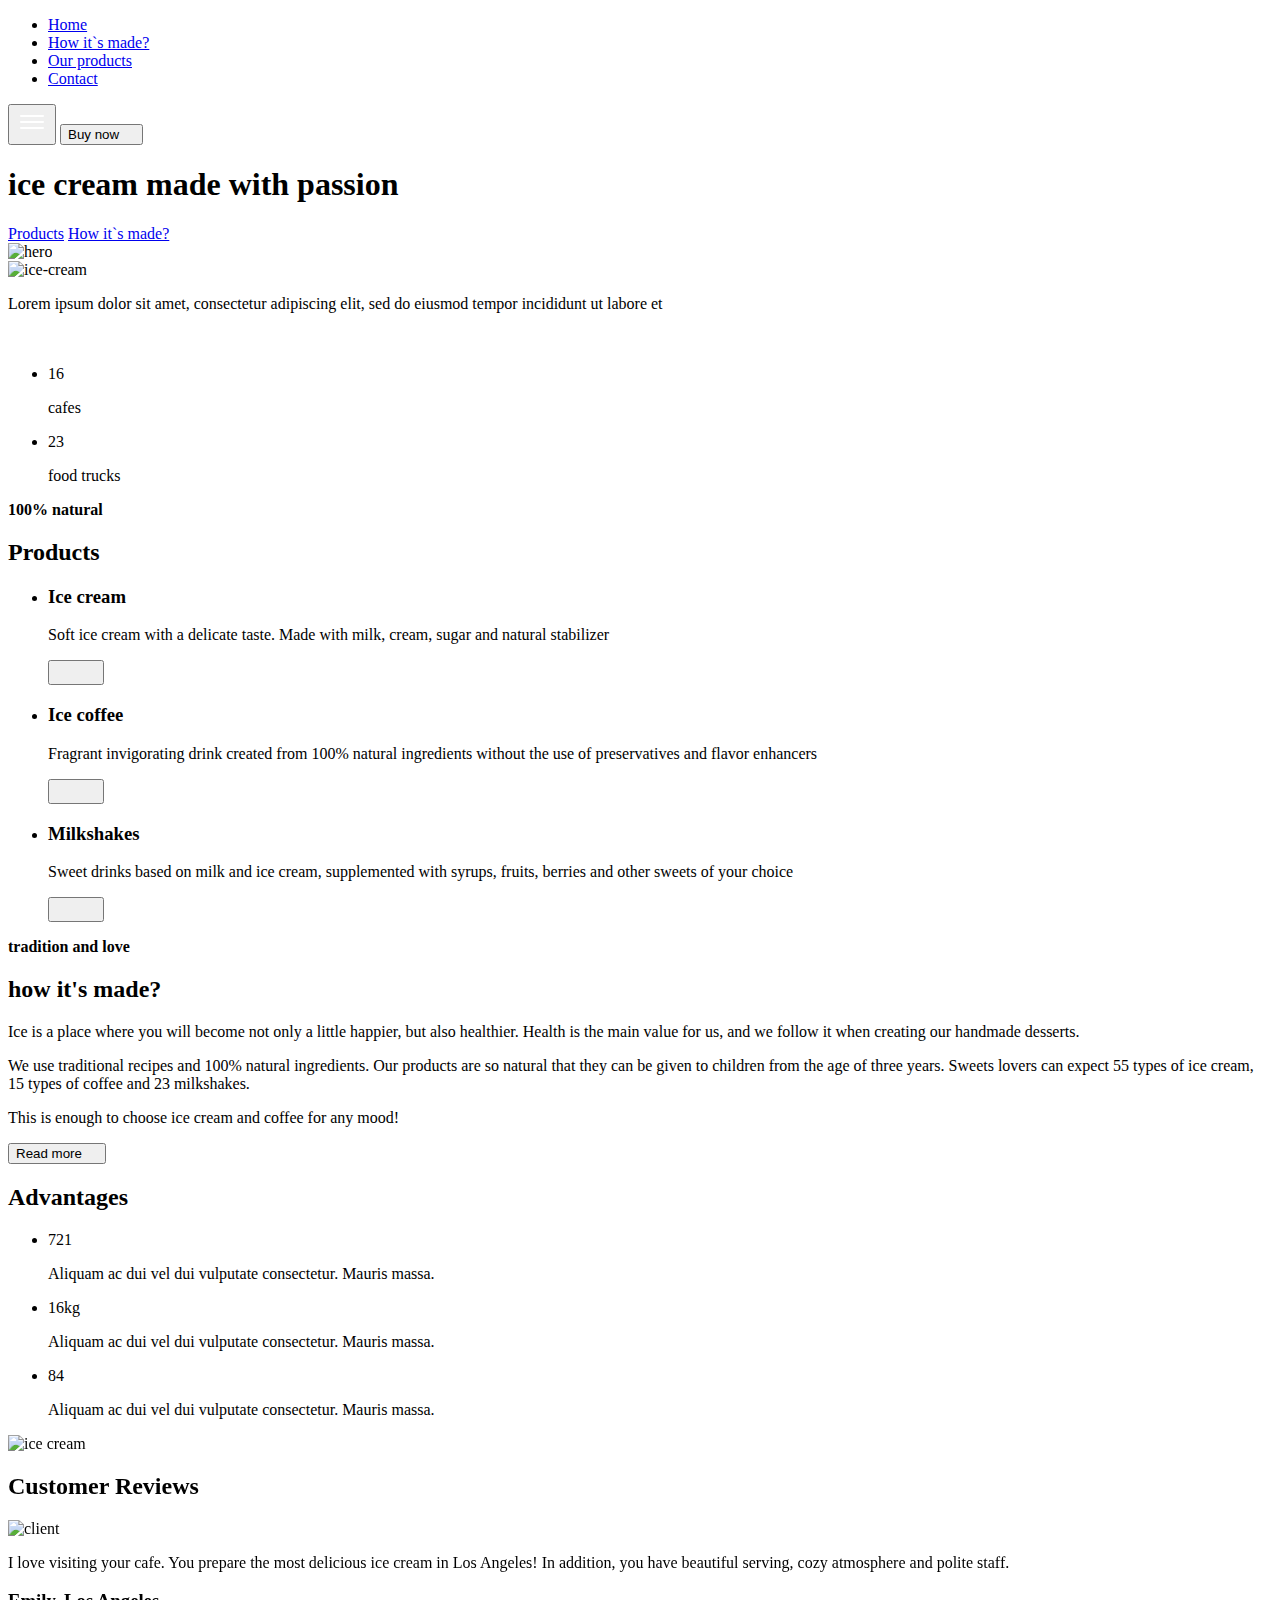
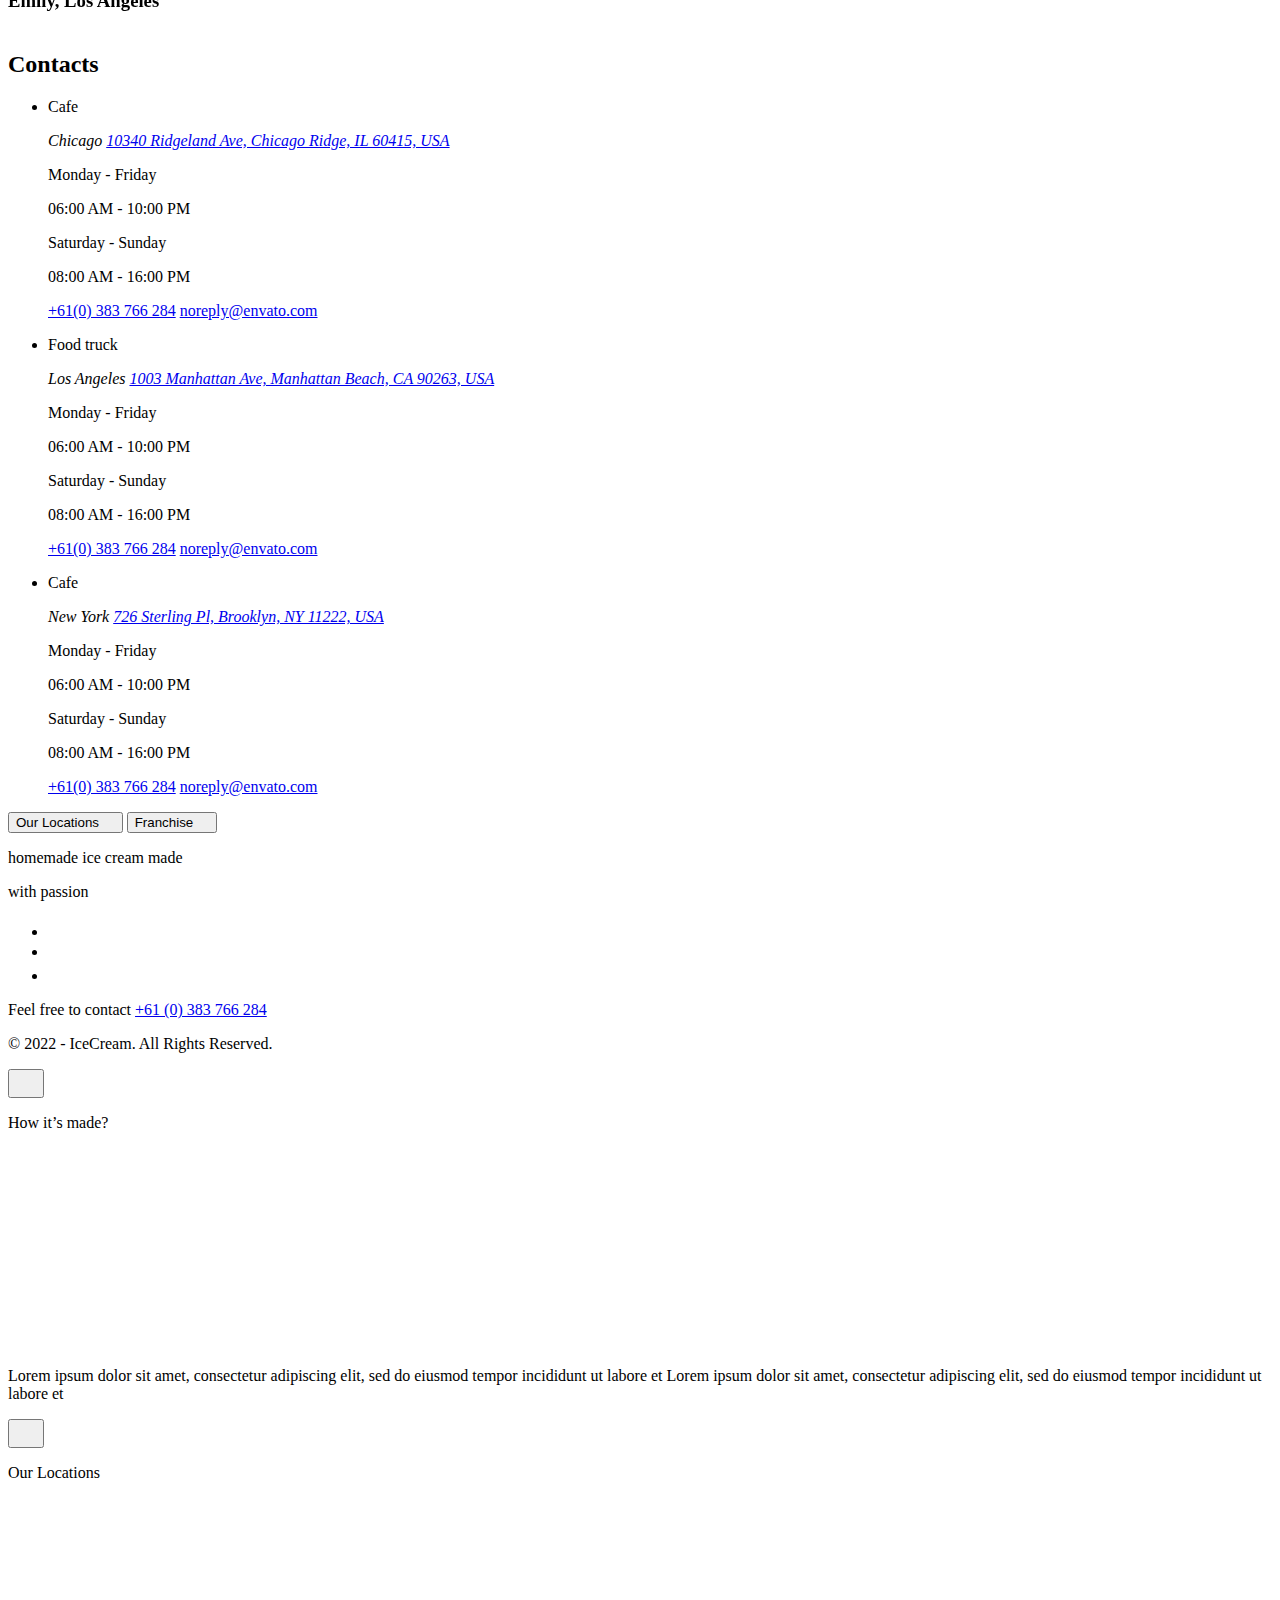
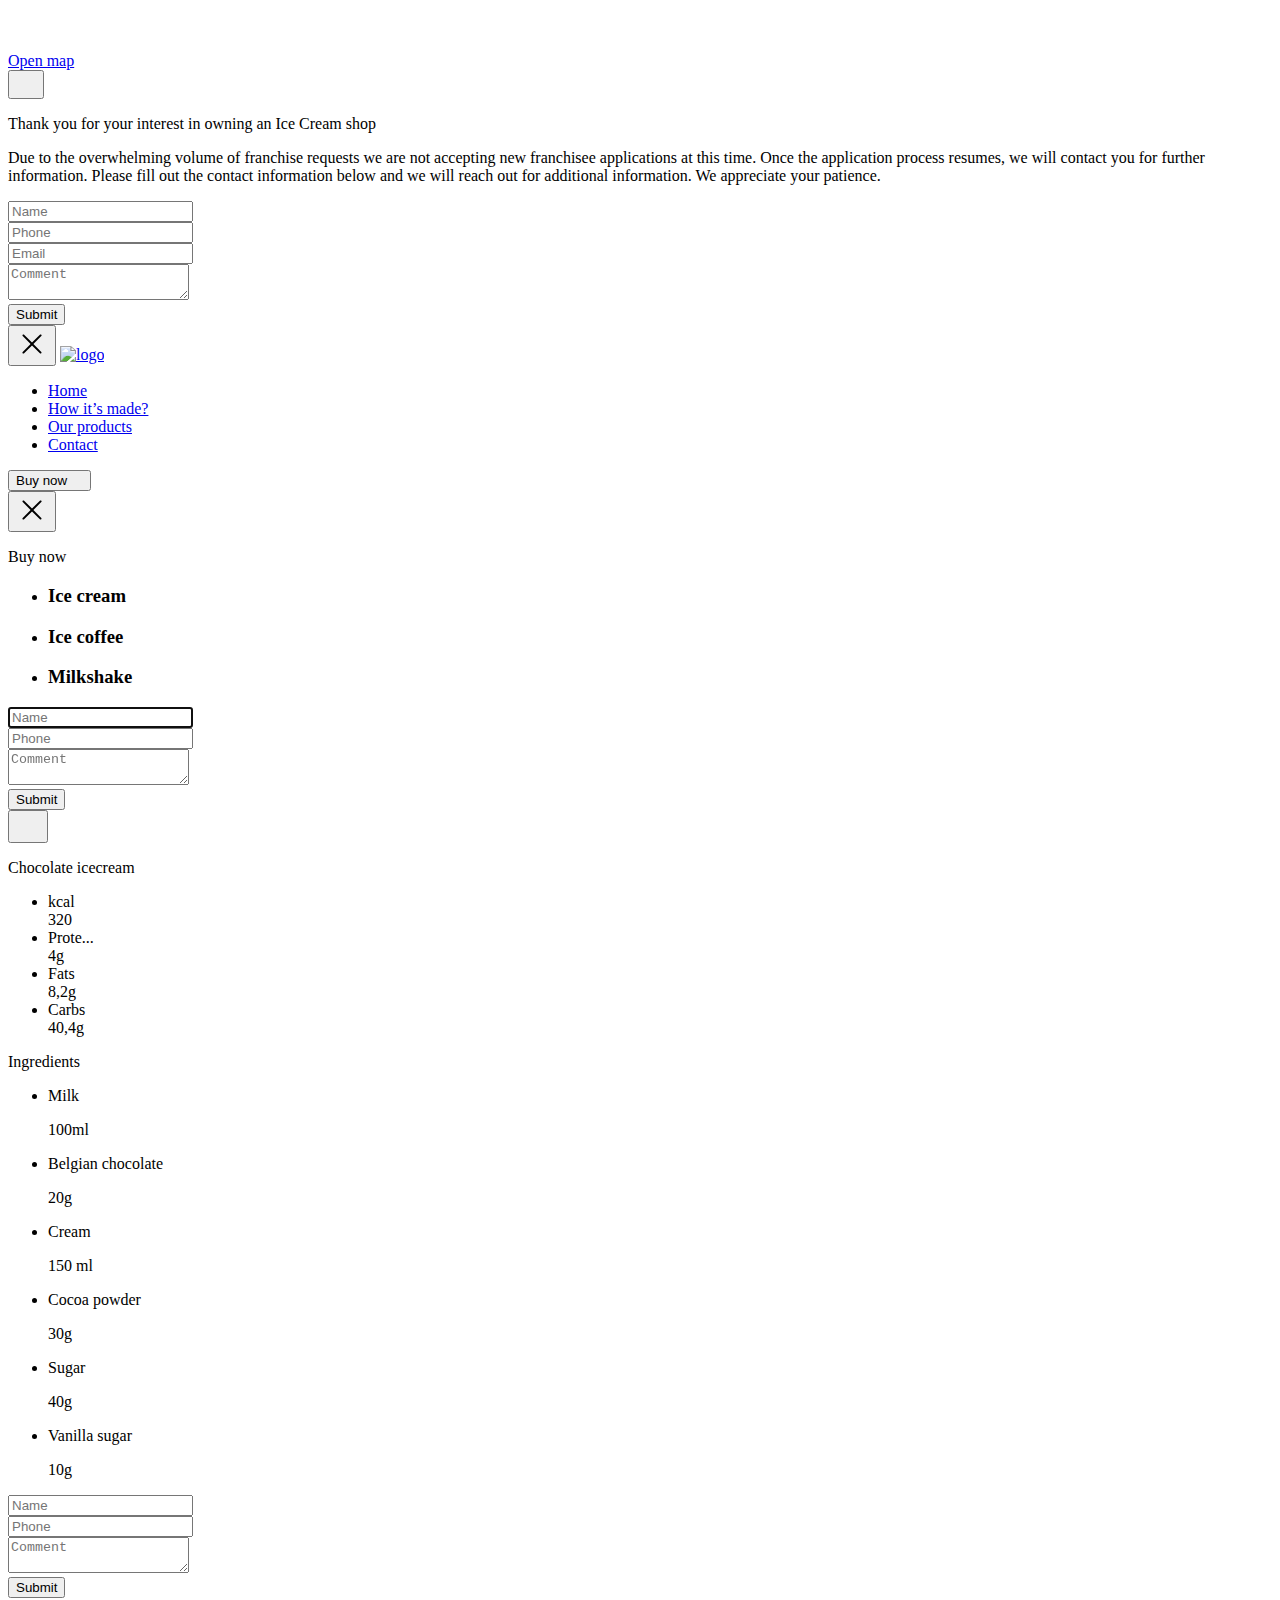
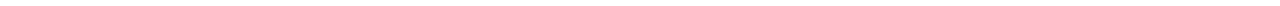
==== index.html @ 049e9ae1 "Deploying to gh-pages from @ ValeriaSarazhinska/team-3-ice-cream@32714bd2e0aa4629386e42c20b23ba7619d" ====
<!DOCTYPE html><html lang="en"><head><meta charset="utf-8"><meta content="width=device-width, initial-scale=1.0" name="viewport"><link href="https://fonts.googleapis.com" rel="preconnect"><link crossorigin href="https://fonts.gstatic.com" rel="preconnect"><link href="https://fonts.googleapis.com/css2?family=Inter:wght@500&family=Montserrat:wght@400;500;600;700;800;900&family=Seymour+One&display=swap" rel="stylesheet"><title>IceCream</title><link href="/team-3-ice-cream/favicon.c701a031.png" rel="icon" type="image/png"><link href="https://cdn.jsdelivr.net/npm/swiper/swiper-bundle.min.css" rel="stylesheet"><link href="/team-3-ice-cream/index.e61c0961.css" rel="stylesheet"><script src="/team-3-ice-cream/index.cdc84ddc.js" type="module"></script><script src="/team-3-ice-cream/index.6c2642bc.js" nomodule="" defer></script></head><body> <header class="header"> <div class="container__background"> <nav class="header__nav"> <a class="header__logo" href="#"></a> <nav class="header__navigation"> <ul class="header__nav-list"> <li><a class="header__nav-link" href="#">Home</a></li> <li><a class="header__nav-link" href="#about">How it`s made?</a></li> <li><a class="header__nav-link" href="#products">Our products</a></li> <li><a class="header__nav-link" href="#contacts">Contact</a></li> </ul> </nav> <div class="header__buttons-menu"> <button aria-controls="mobile-menu" aria-expanded="false" class="js-open-menu menu-toggle"> <svg fill="none" height="32" viewbox="0 0 32 32" width="32" xmlns="http://www.w3.org/2000/svg"> <path d="M26.7333 14H5.26667C4.56711 14 4 14.4253 4 14.95V15.05C4 15.5747 4.56711 16 5.26667 16H26.7333C27.4329 16 28 15.5747 28 15.05V14.95C28 14.4253 27.4329 14 26.7333 14Z" fill="white"></path> <path d="M26.7333 20H5.26667C4.56711 20 4 20.4253 4 20.95V21.05C4 21.5747 4.56711 22 5.26667 22H26.7333C27.4329 22 28 21.5747 28 21.05V20.95C28 20.4253 27.4329 20 26.7333 20Z" fill="white"></path> <path d="M26.7333 8H5.26667C4.56711 8 4 8.42533 4 8.95V9.05C4 9.57467 4.56711 10 5.26667 10H26.7333C27.4329 10 28 9.57467 28 9.05V8.95C28 8.42533 27.4329 8 26.7333 8Z" fill="white"></path> </svg> </button> <button class="header__button" data-modal-buy-now-open="" type="button">Buy now <svg class="button-icon" height="12" width="12"> <use href="/team-3-ice-cream/icons.33715c9e.svg#icon-arrow"></use> </svg> </button> </div> </nav> <div class="header__title-wrapper"> <h1 class="header__title"> <span>ice cream</span> <span>made with</span> <span>passion</span> </h1> <a class="header__button-product" href="#products">Products</a> <a class="header__link-how" href="#about">How it`s made?</a> </div> <div class="header__picture-blur"></div> <picture class="header__picture-hero"> <source media="(min-width: 1200px)" srcset="/team-3-ice-cream/hero-desk@1x.e12da158.png 1x, /team-3-ice-cream/hero-desk@2x.45a9df5d.png 2x"> <source media="(min-width: 768px)" srcset="/team-3-ice-cream/hero-tab@1x.79718118.png 1x, /team-3-ice-cream/hero-tab@2x.2c2dd6cc.png 2x"> <source media="(min-width: 220px)" srcset="/team-3-ice-cream/hero-mob@1x.a6f97100.png 1x, /team-3-ice-cream/hero-mob@2x.3ed36f3c.png 2x"> <img alt="hero" src="/team-3-ice-cream/hero-mob@1x.a6f97100.png"> </picture> <div class="header__information"> <picture class="header__picture"> <source media="(min-width: 1200px)" srcset="/team-3-ice-cream/ice-desk@1x.2417ad89.png 1x, /team-3-ice-cream/ice-desk@2x.3e472c61.png 2x"> <source media="(min-width: 768px)" srcset="/team-3-ice-cream/ice-tab@1x.7b6b7ccc.png 1x, /team-3-ice-cream/ice-tab@2x.6f922772.png 2x"> <img alt="ice-cream" src="/team-3-ice-cream/ice-tab@1x.7b6b7ccc.png"> </picture> <div class="header__text-wrapper"> <p class="header__text"> Lorem ipsum dolor sit amet, consectetur adipiscing elit, sed do eiusmod tempor incididunt ut labore et </p> <svg class="icon-long-arrow" height="16" width="40"> <use href="/team-3-ice-cream/icons.33715c9e.svg#icon-long-arrow"></use> </svg> </div> </div> <div class="header__places"> <ul class="header__places-list"> <li><p class="header__places-number">16</p> <p class="header__places-name">cafes</p></li> <li><p class="header__places-number">23</p> <p class="header__places-name">food trucks</p></li> </ul> </div> </div> </header> <section id="products" class="products products-overlay"> <div class="container"> <b class="products__label">100% natural</b> <h2 class="products__title">Products</h2> <ul class="products__list"> <li class="products__item"> <div class="products__item-container1"> <div> <h3 class="products__item-title">Ice cream</h3> <p class="products__item-description">Soft ice cream with a delicate taste. Made with milk, cream, sugar and natural stabilizer</p> </div> <button class="products__item-btn" type="button" data-product-modal-open=""><svg width="40" height="16"> <use href="/team-3-ice-cream/icons.33715c9e.svg#icon-long-arrow"></use> </svg></button> </div> </li> <li class="products__item"> <div class="products__item-container2"> <div> <h3 class="products__item-title">Ice coffee</h3> <p class="products__item-description">Fragrant invigorating drink created from 100% natural ingredients without the use of preservatives and flavor enhancers </p> </div> <button class="products__item-btn" type="button" data-product-modal-open2=""><svg width="40" height="16"> <use href="/team-3-ice-cream/icons.33715c9e.svg#icon-long-arrow"></use> </svg></button> </div> </li> <li class="products__item"> <div class="products__item-container3"> <div> <h3 class="products__item-title">Milkshakes</h3> <p class="products__item-description">Sweet drinks based on milk and ice cream, supplemented with syrups, fruits, berries and other sweets of your choice </p> </div> <button class="products__item-btn" type="button" data-product-modal-open3=""><svg width="40" height="16"> <use href="/team-3-ice-cream/icons.33715c9e.svg#icon-long-arrow"></use> </svg></button> </div> </li> </ul> </div> </section> <section id="about" class="about"> <div class="about__container container"> <b class="about__label">tradition and love</b> <h2 class="about__title">how it's made?</h2> <div class="about__main-content"> <div class="about__bg-img"></div> <div class="about__main-content-text"> <div class="about__description"> <p class="about__description-text"> Ice is a place where you will become not only a little happier, but also healthier. Health is the main value for us, and we follow it when creating our handmade desserts. </p> <p class="about__description-text"> We use traditional recipes and 100% natural ingredients. Our products are so natural that they can be given to children from the age of three years. Sweets lovers can expect 55 types of ice cream, 15 types of coffee and 23 milkshakes. </p> <p class="about__description-text about__desсription--hidden">This is enough to choose ice cream and coffee for any mood! </p> </div> <button type="button" class="about__button" data-modal-open-about="">Read more <svg class="about__icon-next" width="12" height="12"> <use href="/team-3-ice-cream/icons.33715c9e.svg#icon-next"></use> </svg> </button> </div> </div> </div> </section> <section class="adv"> <div class="container"> <h2 class="visually-hidden">Advantages</h2> <ul class="adv-list"> <li class="adv-item"> <p class="adv-value">721</p> <p class="adv-descr1"> Aliquam ac dui vel dui vulputate consectetur. Mauris massa. </p> </li> <li class="adv-item"> <p class="adv-value">16kg</p> <p class="adv-descr2"> Aliquam ac dui vel dui vulputate consectetur. Mauris massa. </p> </li> <li class="adv-item"> <p class="adv-value">84</p> <p class="adv-descr3"> Aliquam ac dui vel dui vulputate consectetur. Mauris massa. </p> </li> </ul> </div> </section> <section class="gallery-reviews"> <div class="container gallery"> <div class="gallery swiper"> <div class="swiper-wrapper"> <div class="swiper-slide"> <img alt="ice cream" src="/team-3-ice-cream/image-gallery1-1x-desktop.29cbe752.jpg"> </div> <div class="swiper-slide"> <img alt="ice cream" src="/team-3-ice-cream/image-gallery2-1x.94c91bb1.jpg"> </div> <div class="swiper-slide"> <img alt="ice cream" src="/team-3-ice-cream/image-gallery3-1x.7ffdee34.jpg"> </div> </div> </div> </div> <div class="container reviews"> <div class="review swiper"> <div class="swiper-wrapper"> <div class="swiper-slide"> <h2 class="visually-hidden">Customer Reviews</h2> <div class="reviews-blok"> <picture> <source media="(min-width: 1200px)" srcset="/team-3-ice-cream/client1-1x.ac4bffba.jpg 1x, /team-3-ice-cream/client1-2x.148ea9f5.jpg 2x"> <source media="(min-width: 768px)" srcset="/team-3-ice-cream/client1-1x.ac4bffba.jpg 1x, /team-3-ice-cream/client1-2x.148ea9f5.jpg 2x"> <source media="(min-width: 220px)" srcset="/team-3-ice-cream/client1-1x.ac4bffba.jpg 1x, /team-3-ice-cream/client1-2x.148ea9f5.jpg 2x"> <img alt="client" class="reviews_image" src="/team-3-ice-cream/client1-1x.ac4bffba.jpg"> </picture> </div> <div class="reviews_container"> <p class="reviews_text"> I love visiting your cafe. You prepare the most delicious ice cream in Los Angeles! In addition, you have beautiful serving, cozy atmosphere and polite staff. </p> </div> <h3 class="reviews_title">Emily, Los Angeles</h3> </div> <div class="swiper-slide"> <h2 class="visually-hidden">Customer Reviews</h2> <div class="reviews-blok"> <picture> <source media="(min-width: 1200px)" srcset="/team-3-ice-cream/client2-1x.55494737.jpg 1x, /team-3-ice-cream/client2-2x.8678a680.jpg 2x"> <source media="(min-width: 768px)" srcset="/team-3-ice-cream/client2-1x.55494737.jpg 1x, /team-3-ice-cream/client2-2x.8678a680.jpg 2x"> <source media="(min-width: 220px)" srcset="/team-3-ice-cream/client2-1x.55494737.jpg 1x, /team-3-ice-cream/client2-2x.8678a680.jpg 2x"> <img alt="client" class="reviews_image" src="/team-3-ice-cream/client2-1x.55494737.jpg"> </picture> </div> <div class="reviews_container"> <p class="reviews_text"> Every day we come to you with friends after classes in college. We love your ice cream and casual atmosphere! </p> </div> <h3 class="reviews_title">Bryan, New-York</h3> </div> <div class="swiper-slide"> <div class="reviews-blok"> <picture> <source media="(min-width: 1200px)" srcset="/team-3-ice-cream/client3-1x.87f77db0.jpg 1x, /team-3-ice-cream/client3-2x.adbc85bf.jpg 2x"> <source media="(min-width: 768px)" srcset="/team-3-ice-cream/client3-1x.87f77db0.jpg 1x, /team-3-ice-cream/client3-2x.adbc85bf.jpg 2x"> <source media="(min-width: 220px)" srcset="/team-3-ice-cream/client3-1x.87f77db0.jpg 1x, /team-3-ice-cream/client3-2x.adbc85bf.jpg 2x"> <img alt="client" class="reviews_image" src="/team-3-ice-cream/client3-1x.87f77db0.jpg"> </picture> </div> <div class="reviews_container"> <p class="reviews_text"> Ice cream is my passion! I love your chocolate hazelnut ice cream! And I really like the excellent service - always served politely and quickly! </p> </div> <h3 class="reviews_title">Diana, Chicago</h3> </div> </div> <div class="swiper-pagination"></div> </div> </div> </section> <section id="contacts" class="contacts"> <div class="contacts__container container"> <h2 class="contacts__title visually-hidden">Contacts</h2> <ul class="contacts__list"> <li class="contacts__item"> <p class="contacts__agency">Cafe</p> <address class="contacts__location">Chicago <a href="https://goo.gl/maps/gPPzWFPB5TACDUQA7" target="_blank" class="contacts__address">10340 Ridgeland Ave, Chicago Ridge, IL 60415, USA</a> </address> <div class="contacts__work-time"> <div class="contacts__workdays"> <p class="contacts__work-day">Monday - Friday</p> <p class="contacts__work-hours">06:00 AM - 10:00 PM</p> </div> <div class="contacts__holidays"> <p class="contacts__work-day">Saturday - Sunday</p> <p class="contacts__work-hours">08:00 AM - 16:00 PM</p> </div> </div> <div> <a href="tel:+61(0)383766284" class="contacts__link">+61(0) 383 766 284</a> <a href="mailto:noreply@envato.com" class="contacts__link">noreply@envato.com</a> </div> </li> <li class="contacts__item"> <p class="contacts__agency">Food truck</p> <address class="contacts__location">Los Angeles <a href="https://goo.gl/maps/vxuYFFHgj5hXPhT47" target="_blank" class="contacts__address">1003 Manhattan Ave, Manhattan Beach, CA 90263, USA</a> </address> <div class="contacts__work-time"> <div class="contacts__workdays"> <p class="contacts__work-day">Monday - Friday</p> <p class="contacts__work-hours">06:00 AM - 10:00 PM</p> </div> <div class="contacts__holidays"> <p class="contacts__work-day">Saturday - Sunday</p> <p class="contacts__work-hours">08:00 AM - 16:00 PM</p> </div> </div> <div> <a href="tel:+61(0)383766284" class="contacts__link">+61(0) 383 766 284</a> <a href="mailto:noreply@envato.com" class="contacts__link">noreply@envato.com</a> </div> </li> <li class="contacts__item"> <p class="contacts__agency">Cafe</p> <address class="contacts__location">New York <a href="https://goo.gl/maps/i6YDMKb4hNXrZFXW6" target="_blank" class="contacts__address">726 Sterling Pl, Brooklyn, NY 11222, USA</a> </address> <div class="contacts__work-time"> <div class="contacts__workdays"> <p class="contacts__work-day">Monday - Friday</p> <p class="contacts__work-hours">06:00 AM - 10:00 PM</p> </div> <div class="contacts__holidays"> <p class="contacts__work-day">Saturday - Sunday</p> <p class="contacts__work-hours">08:00 AM - 16:00 PM</p> </div> </div> <div> <a href="tel:+61(0)383766284" class="contacts__link">+61(0) 383 766 284</a> <a href="mailto:noreply@envato.com" class="contacts__link">noreply@envato.com</a> </div> </li> </ul> <div class="contacts__button-block"> <button type="button" class="button contacts__button contacts__button--full" data-modal-open-location="">Our Locations <svg class="contacts__icon-next" width="12" height="12"> <use href="/team-3-ice-cream/icons.33715c9e.svg#icon-next"></use> </svg> </button> <button type="button" class="button button__secondary contacts__button contacts__button--border" data-modal-open-fr="">Franchise <svg class="contacts__icon-next" width="12" height="12"> <use href="/team-3-ice-cream/icons.33715c9e.svg#icon-next"></use> </svg> </button> </div> </div> </section> <footer class="footer"> <div class="container footer__container"> <div class="footer__main"> <div class="footer__text"> <p class="footer__title">homemade ice cream made</p> <p class="footer__subtitle">with passion</p> </div> <div class="footer__contacts"> <ul class="social-networks"> <li class="social-networks__item"> <a href="https://www.github.com/" target="_blank" rel="noopener noreferrer" class="social-networks__link"> <svg class="github-icon social-networks__icon" width="20" height="20"> <use href="/team-3-ice-cream/icons.33715c9e.svg#github-icon"></use> </svg> </a> </li> <li class="social-networks__item"> <a href="https://telegram.org/" target="_blank" rel="noopener noreferrer" class="social-networks__link"> <svg class="social-networks__icon telegram-icon" width="20.4" height="15.87"> <use href="/team-3-ice-cream/icons.33715c9e.svg#telegram-icon"></use> </svg> </a> </li> <li class="social-networks__item"> <a href="https://www.facebook.com/" target="_blank" rel="noopener noreferrer" class="social-networks__link"> <svg class="facebook-icon social-networks__icon" width="9.35" height="20.4"> <use href="/team-3-ice-cream/icons.33715c9e.svg#facebook-icon"></use> </svg> </a> </li> </ul> <p class="footer__contact"> Feel free to contact&nbsp;<a href="tel:+610383766284" class="footer__tel">+61 (0) 383 766 284</a> </p> </div> </div> </div> <div class="footer__copyright-container"> <p class="footer__copyright"> &copy; 2022 - IceCream. All Rights Reserved. </p> </div> </footer> <div class="backdrop__modal-about is-hidden" data-modal-about=""> <div class="modal-about"> <button type="button" class="modal-about__close-button" data-modal-close-about=""> <svg class="modal-about__close-button-icon" width="20" height="20"> <use href="/team-3-ice-cream/icons.33715c9e.svg#icon-close"></use> </svg> </button> <div class="modal-about__content"> <p class="modal-about__title">How it’s made?</p> <div class="modal-about__video-area"> <video src="#" poster="#" width="224" height="199" autoplay loop preload="auto" muted class="modal-about__video"></video> <svg width="36" height="36" class="modal-about__video-play-btn"> <use href="/team-3-ice-cream/icons.33715c9e.svg#play-btn"></use> </svg> </div> <p class="modal-about__text"> Lorem ipsum dolor sit amet, consectetur adipiscing elit, sed do eiusmod tempor incididunt ut labore et Lorem ipsum dolor sit amet, consectetur adipiscing elit, sed do eiusmod tempor incididunt ut labore et </p> </div> </div> </div> <div class="backdrop__modal-locations is-hidden" data-modal-location=""> <div class="modal-locations"> <button type="button" class="modal-locations__bnt-close" data-modal-close-location=""> <svg class="modal-locations__close-icon" width="20" height="20"> <use href="/team-3-ice-cream/icons.33715c9e.svg#icon-close"></use> </svg> </button> <p class="modal-locations__title">Our Locations</p> <div class="modal-locations__map"> <iframe class="modal-locations__ifraim" src="https://www.google.com/maps/embed?pb=!1m18!1m12!1m3!1d3026.0578723322974!2d-73.95473400000002!3d40.672693800000005!2m3!1f0!2f0!3f0!3m2!1i1024!2i768!4f13.1!3m3!1m2!1s0x89c25b9e1735b38f%3A0xb5fe454b88e9c2c0!2zNzI2IFN0ZXJsaW5nIFBsLCBCcm9va2x5biwgTlkgMTEyMTYsINCh0KjQkA!5e0!3m2!1sru!2sua!4v1669502485337!5m2!1sru!2sua" style="border:0" allowfullscreen loading="lazy" referrerpolicy="no-referrer-when-downgrade"></iframe> </div> <a href="https://goo.gl/maps/momYaVvyM67PCWmLA" class="modal-locations_link" target="_blank">Open map</a> </div> </div> <div class="backdrop__modal-fr is-hidden" data-modal-fr=""> <div class="modal-fr"> <button class="modal-fr__bnt-close" data-modal-close-fr="" type="button"> <svg class="modal-fr__close-icon" height="20" width="20"> <use href="/team-3-ice-cream/icons.33715c9e.svg#icon-close"></use> </svg> </button> <p class="modal-fr__title">Thank you for your interest in owning an Ice Cream shop </p> <p class="modal-fr__text">Due to the overwhelming volume of franchise requests we are not accepting new franchisee applications at this time. Once the application process resumes, we will contact you for further information. Please fill out the contact information below and we will reach out for additional information. We appreciate your patience.</p> <form class="modal-fr__form"> <div class="modal-fr__field"> <input class="modal-fr__input" id="user-name" name="user-name" placeholder="Name" required type="text"> </div> <div class="modal-fr__field"> <input class="modal-fr__input" id="user-tel" name="user-tel" placeholder="Phone" required type="tel"> </div> <div class="modal-fr__field"> <input class="modal-fr__input" id="user-email" name="user-email" placeholder="Email" required type="email"> </div> <div class="modal-fr__field-area">  <textarea class="modal-fr__form-text" id="user-comment" name="user-comment" placeholder="Comment"></textarea> </div> <button class="button modal-fr__button" type="submit">Submit</button> </form> </div> </div> <div> <div class="js-menu-container menu-container" id="mobile-menu"> <button class="js-close-menu menu-toggle"> <svg class="menu-cross" height="32" viewbox="0 0 32 32" width="32" xmlns="http://www.w3.org/2000/svg"> <path d="M23.884 6.70597L16 14.59L8.11602 6.70597C7.9264 6.53245 7.67714 6.43878 7.42017 6.44448C7.1632 6.45017 6.91833 6.55479 6.73658 6.73654C6.55484 6.91829 6.45022 7.16315 6.44452 7.42012C6.43883 7.67709 6.5325 7.92635 6.70602 8.11597L14.586 16L6.70402 23.882C6.60773 23.9737 6.53075 24.0838 6.47761 24.2058C6.42448 24.3277 6.39626 24.4591 6.39461 24.5921C6.39296 24.7251 6.41792 24.8571 6.46802 24.9803C6.51812 25.1035 6.59235 25.2155 6.68634 25.3096C6.78033 25.4038 6.89219 25.4781 7.01535 25.5284C7.1385 25.5787 7.27046 25.6038 7.40348 25.6024C7.53649 25.6009 7.66787 25.5729 7.78989 25.5199C7.91191 25.467 8.02211 25.3901 8.11402 25.294L16 17.412L23.884 25.296C24.0736 25.4695 24.3229 25.5632 24.5799 25.5575C24.8368 25.5518 25.0817 25.4472 25.2635 25.2654C25.4452 25.0837 25.5498 24.8388 25.5555 24.5818C25.5612 24.3249 25.4675 24.0756 25.294 23.886L17.41 16.002L25.294 8.11597C25.3903 8.0242 25.4673 7.91411 25.5204 7.79216C25.5736 7.67022 25.6018 7.53888 25.6034 7.40587C25.6051 7.27286 25.5801 7.14086 25.53 7.01763C25.4799 6.89441 25.4057 6.78244 25.3117 6.68832C25.2177 6.59419 25.1058 6.5198 24.9827 6.46953C24.8595 6.41926 24.7276 6.39411 24.5946 6.39557C24.4616 6.39703 24.3302 6.42506 24.2082 6.47802C24.0861 6.53099 23.9759 6.60781 23.884 6.70397V6.70597Z"></path> </svg> </button> <a class="mobil__logo" href="#"><img alt="logo" src="/team-3-ice-cream/logo-ice-cream.24c280b8.png"></a> <ul class="mobile-menu"> <li><a class="mobile-menu__link" href="#">Home</a></li> <li><a class="mobile-menu__link" href="#about">How it’s made?</a></li> <li><a class="mobile-menu__link" href="#product">Our products</a></li> <li><a class="mobile-menu__link" href="#contacts">Contact</a></li> </ul> <button class="menu__button" data-modal-buy-mobile-open="" type="button">Buy now <svg class="button-icon" height="12" width="12"> <use href="/team-3-ice-cream/icons.33715c9e.svg#icon-arrow"></use> </svg> </button> </div> <div class="backdrop__modal-buy is-hidden" data-modal-buy-now=""> <div class="modal-buy"> <button class="modal-buy__close-button" data-modal-buy-now-close=""> <svg class="menu-cross2" height="32" viewbox="0 0 32 32" width="32" xmlns="http://www.w3.org/2000/svg"> <path d="M23.884 6.70597L16 14.59L8.11602 6.70597C7.9264 6.53245 7.67714 6.43878 7.42017 6.44448C7.1632 6.45017 6.91833 6.55479 6.73658 6.73654C6.55484 6.91829 6.45022 7.16315 6.44452 7.42012C6.43883 7.67709 6.5325 7.92635 6.70602 8.11597L14.586 16L6.70402 23.882C6.60773 23.9737 6.53075 24.0838 6.47761 24.2058C6.42448 24.3277 6.39626 24.4591 6.39461 24.5921C6.39296 24.7251 6.41792 24.8571 6.46802 24.9803C6.51812 25.1035 6.59235 25.2155 6.68634 25.3096C6.78033 25.4038 6.89219 25.4781 7.01535 25.5284C7.1385 25.5787 7.27046 25.6038 7.40348 25.6024C7.53649 25.6009 7.66787 25.5729 7.78989 25.5199C7.91191 25.467 8.02211 25.3901 8.11402 25.294L16 17.412L23.884 25.296C24.0736 25.4695 24.3229 25.5632 24.5799 25.5575C24.8368 25.5518 25.0817 25.4472 25.2635 25.2654C25.4452 25.0837 25.5498 24.8388 25.5555 24.5818C25.5612 24.3249 25.4675 24.0756 25.294 23.886L17.41 16.002L25.294 8.11597C25.3903 8.0242 25.4673 7.91411 25.5204 7.79216C25.5736 7.67022 25.6018 7.53888 25.6034 7.40587C25.6051 7.27286 25.5801 7.14086 25.53 7.01763C25.4799 6.89441 25.4057 6.78244 25.3117 6.68832C25.2177 6.59419 25.1058 6.5198 24.9827 6.46953C24.8595 6.41926 24.7276 6.39411 24.5946 6.39557C24.4616 6.39703 24.3302 6.42506 24.2082 6.47802C24.0861 6.53099 23.9759 6.60781 23.884 6.70397V6.70597Z"></path> </svg> </button> <p class="modal-buy__title">Buy now</p> <ul class="header__list"> <li> <div class="header__item-circle1"></div> <div class="header__item-container1"> <h3 class="header__item-title">Ice cream</h3> </div> </li> <li> <div class="header__item-circle2"></div> <div class="header__item-container2"> <div> <h3 class="header__item-title">Ice coffee</h3> </div> </div> </li> <li> <div class="header__item-circle3"></div> <div class="header__item-container3"> <h3 class="header__item-title">Milkshake</h3> </div> </li> </ul> <form class="form"> <div> <input autofocus class="form__input" id="name" name="name" placeholder="Name" type="text"> </div> <div> <input class="form__input" id="tel" name="tel" placeholder="Phone" type="tel"> </div> <div> <textarea class="form__comment" id="comment" name="comment" placeholder="Comment"></textarea> </div> <button class="form__button" type="submit">Submit</button> </form> </div> </div> </div> <div class="backdrop is-hidden" data-product-modal=""> <div class="modal"> <button data-product-modal-close="" type="button" class="btn-modal"><svg class="btn-svg" width="24" height="24"> <use href="/team-3-ice-cream/icons.33715c9e.svg#icon-close"></use> </svg></button> <p class="product-modal__title">Chocolate icecream</p> <div class="modal__bg-circle"></div> <ul class="elements-list"> <li class="elements-list__item"> <div class="item-container">kcal<div class="item-circle">320</div> </div> </li> <li class="elements-list__item"> <div class="item-container">Prote...<div class="item-circle">4g</div> </div> </li> <li class="elements-list__item"> <div class="item-container">Fats<div class="item-circle">8,2g</div> </div> </li> <li class="elements-list__item"> <div class="item-container">Carbs<div class="item-circle">40,4g</div> </div> </li> </ul> <p class="ingredients-list__title">Ingredients</p> <ul class="ingredients-list"> <li class="ingredients-list__item"> <p class="ingredients-list__item-dose">Milk</p> <p class="ingredients-list__item-dose">100ml</p> </li> <li class="ingredients-list__item"> <p class="ingredients-list__item-dose">Belgian chocolate</p> <p class="ingredients-list__item-dose">20g</p> </li> <li class="ingredients-list__item"> <p class="ingredients-list__item-dose">Cream</p> <p class="ingredients-list__item-dose">150 ml</p> </li> <li class="ingredients-list__item"> <p class="ingredients-list__item-dose">Cocoa powder</p> <p class="ingredients-list__item-dose">30g</p> </li> <li class="ingredients-list__item"> <p class="ingredients-list__item-dose">Sugar</p> <p class="ingredients-list__item-dose">40g</p> </li> <li class="ingredients-list__item"> <p class="ingredients-list__item-dose">Vanilla sugar</p> <p class="ingredients-list__item-dose">10g</p> </li> </ul> <form class="product-modal-form"> <div><input type="text" class="form-input" name="names" id="names" placeholder="Name"></div> <div><input type="tel" class="form-input" name="tels" id="tels" placeholder="Phone"></div> <div><textarea class="form-comment" name="comments" id="comments" placeholder="Comment"></textarea></div> <button type="submit" class="product-modal-btn">Submit</button> </form> </div> </div> <script crossorigin defer integrity="sha512-HowizSDbQl7UPEAsPnvJHlQsnBmU2YMrv7KkTBulTLEGz9chfBoWYyZJL+MUO6p/yBuuMO/8jI7O29YRZ2uBlA==" src="https://cdnjs.cloudflare.com/ajax/libs/body-scroll-lock/3.1.5/bodyScrollLock.min.js"></script> <script defer src="/team-3-ice-cream/index.8061cbe5.js"></script> <script defer src="/team-3-ice-cream/index.9a632c81.js"></script> <script defer src="/team-3-ice-cream/index.299e6d46.js"></script> <script defer src="/team-3-ice-cream/index.191b59f4.js"></script> <script defer src="/team-3-ice-cream/index.2bb2cc8f.js"></script> <script defer src="/team-3-ice-cream/index.6328bdc9.js"></script> <script defer src="/team-3-ice-cream/index.705964a1.js"></script> <script src="https://cdn.jsdelivr.net/npm/swiper/swiper-bundle.min.js"></script> <script>var swiper=new Swiper(".gallery",{});swiper=new Swiper(".review",{pagination:{el:".swiper-pagination",clickable:!0}});</script> </body></html>
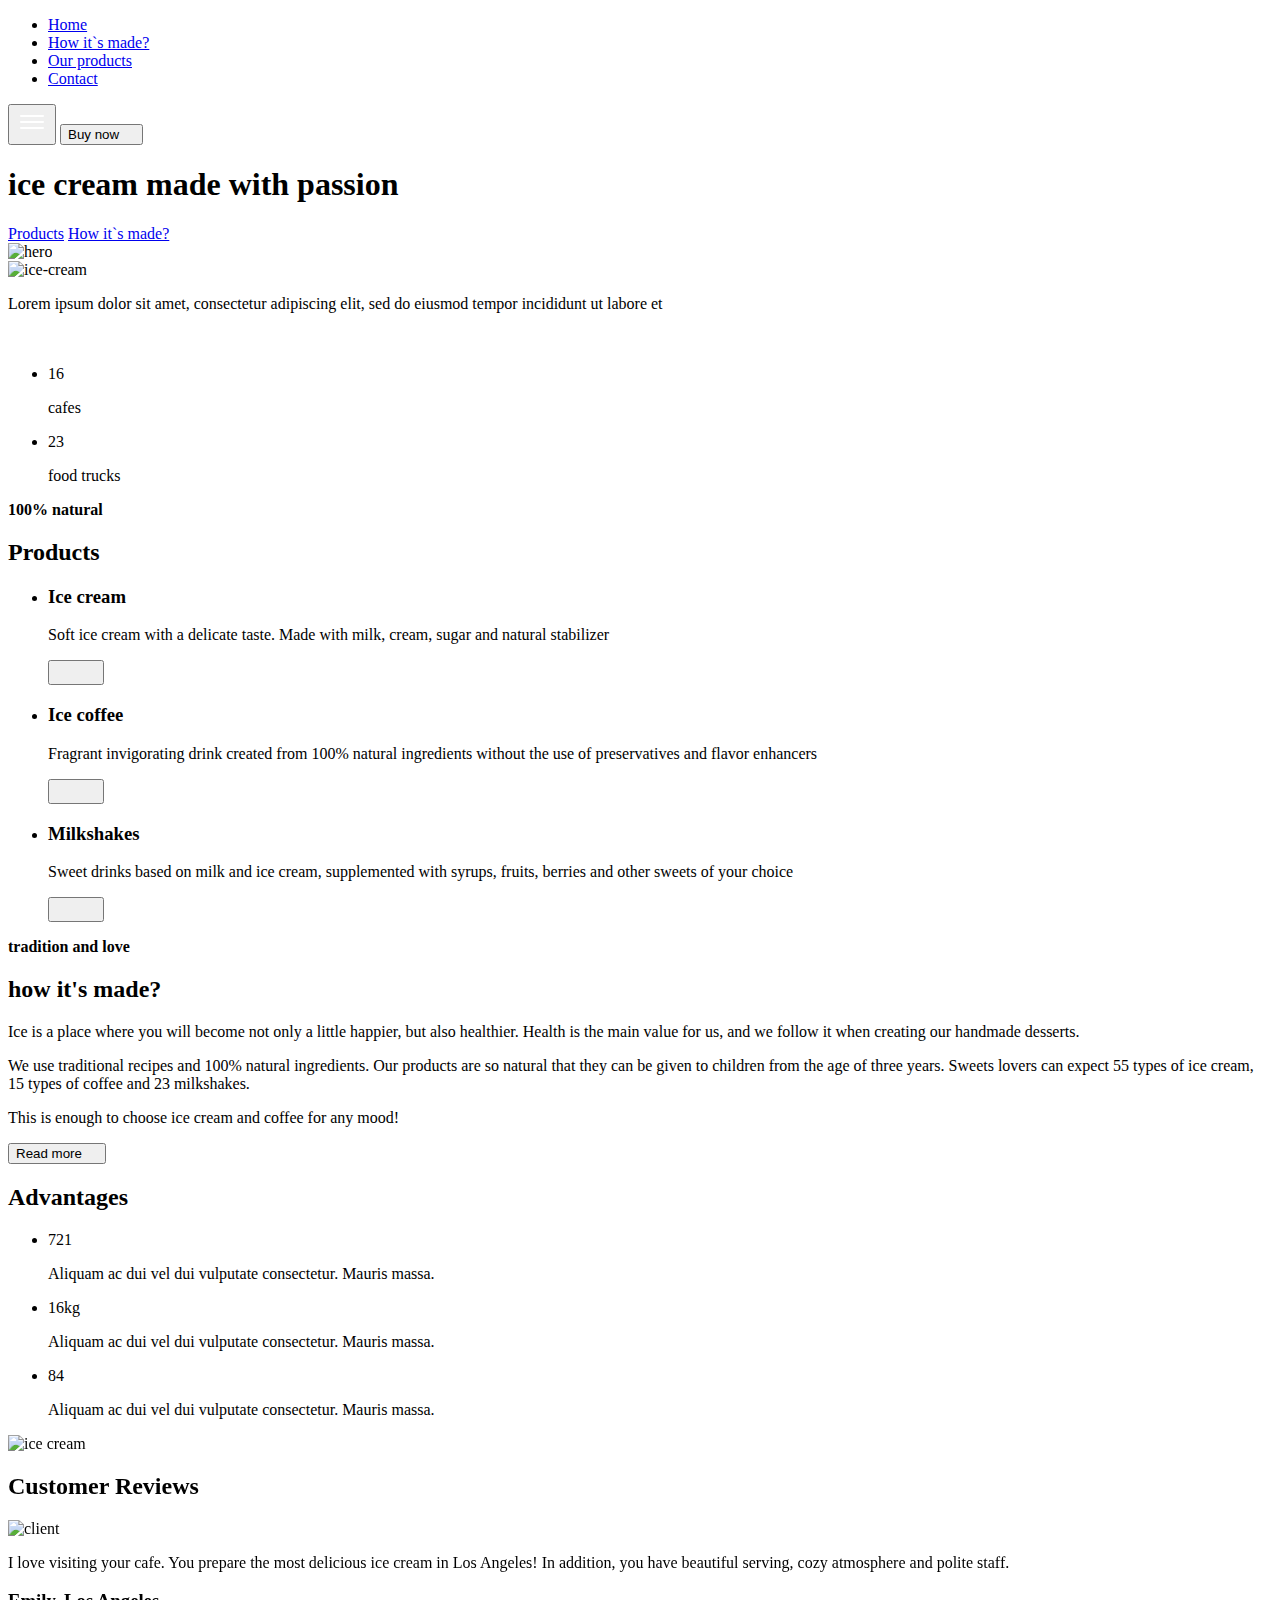
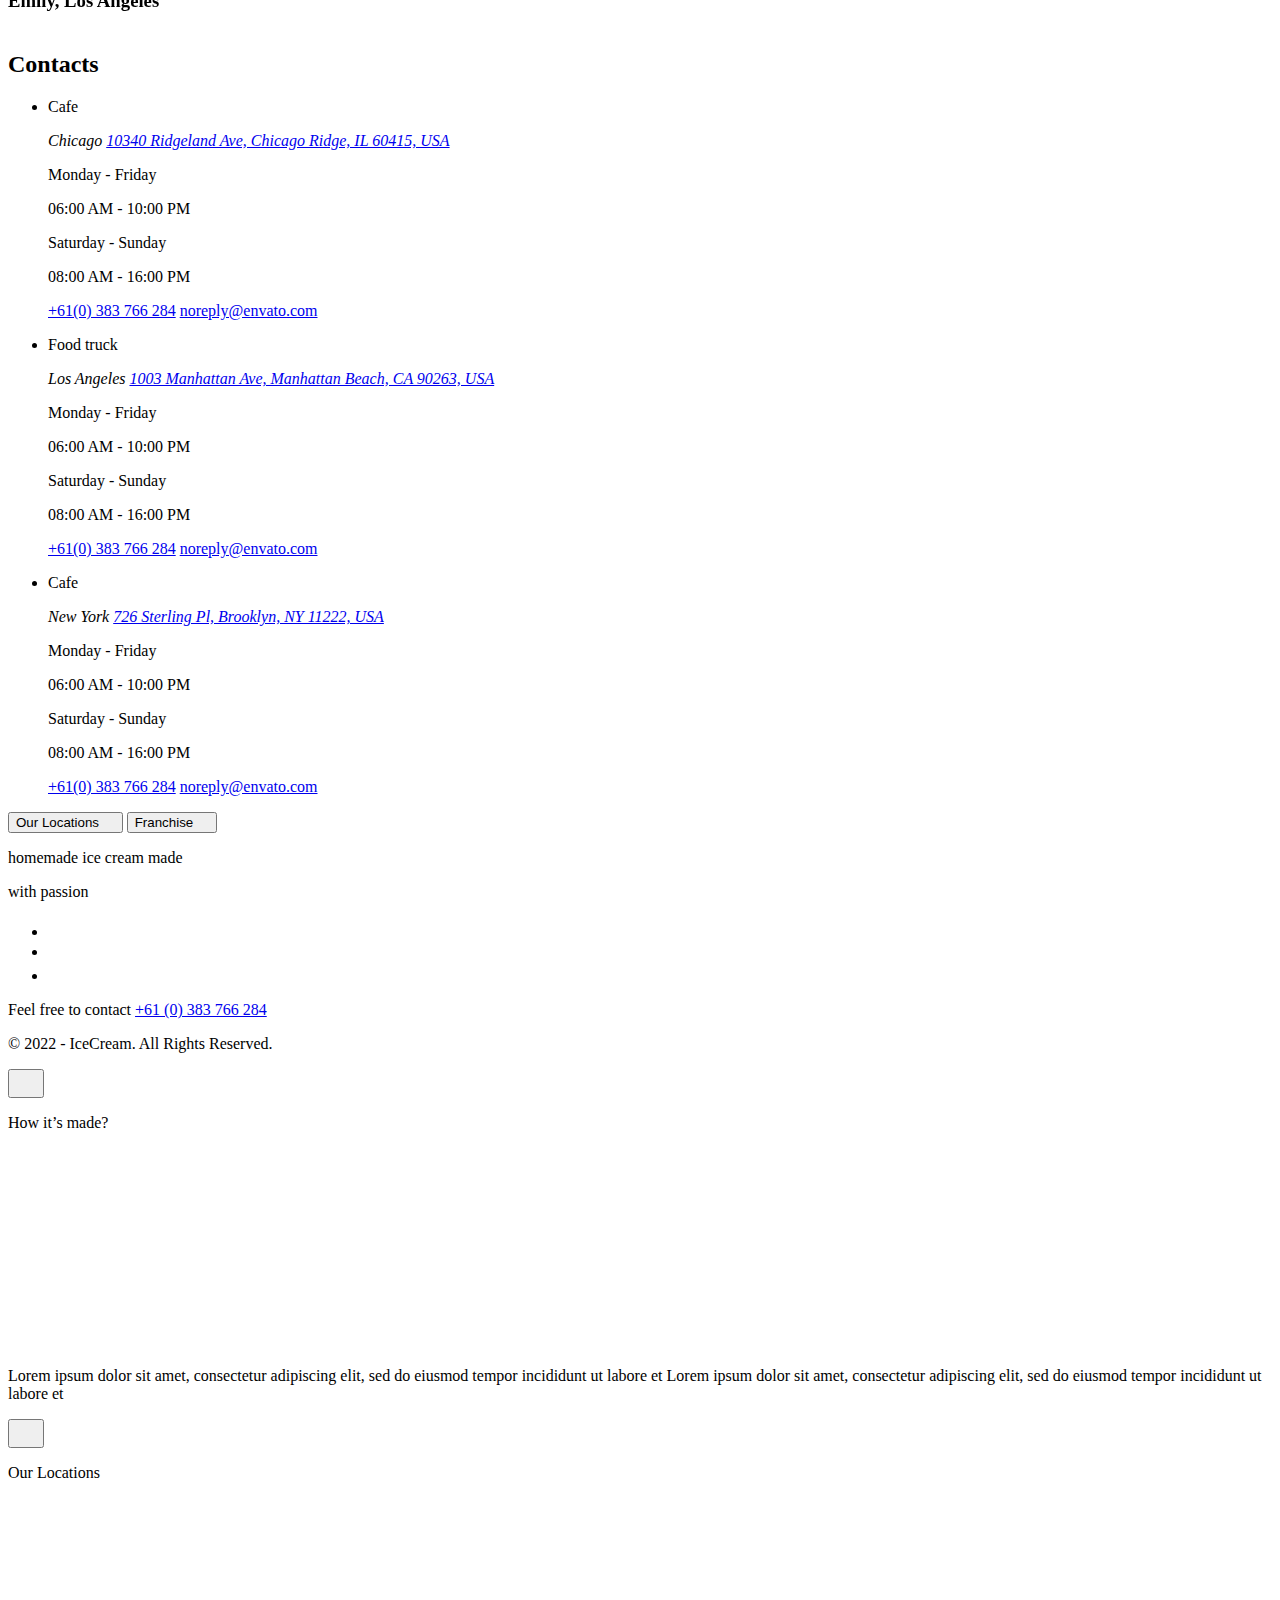
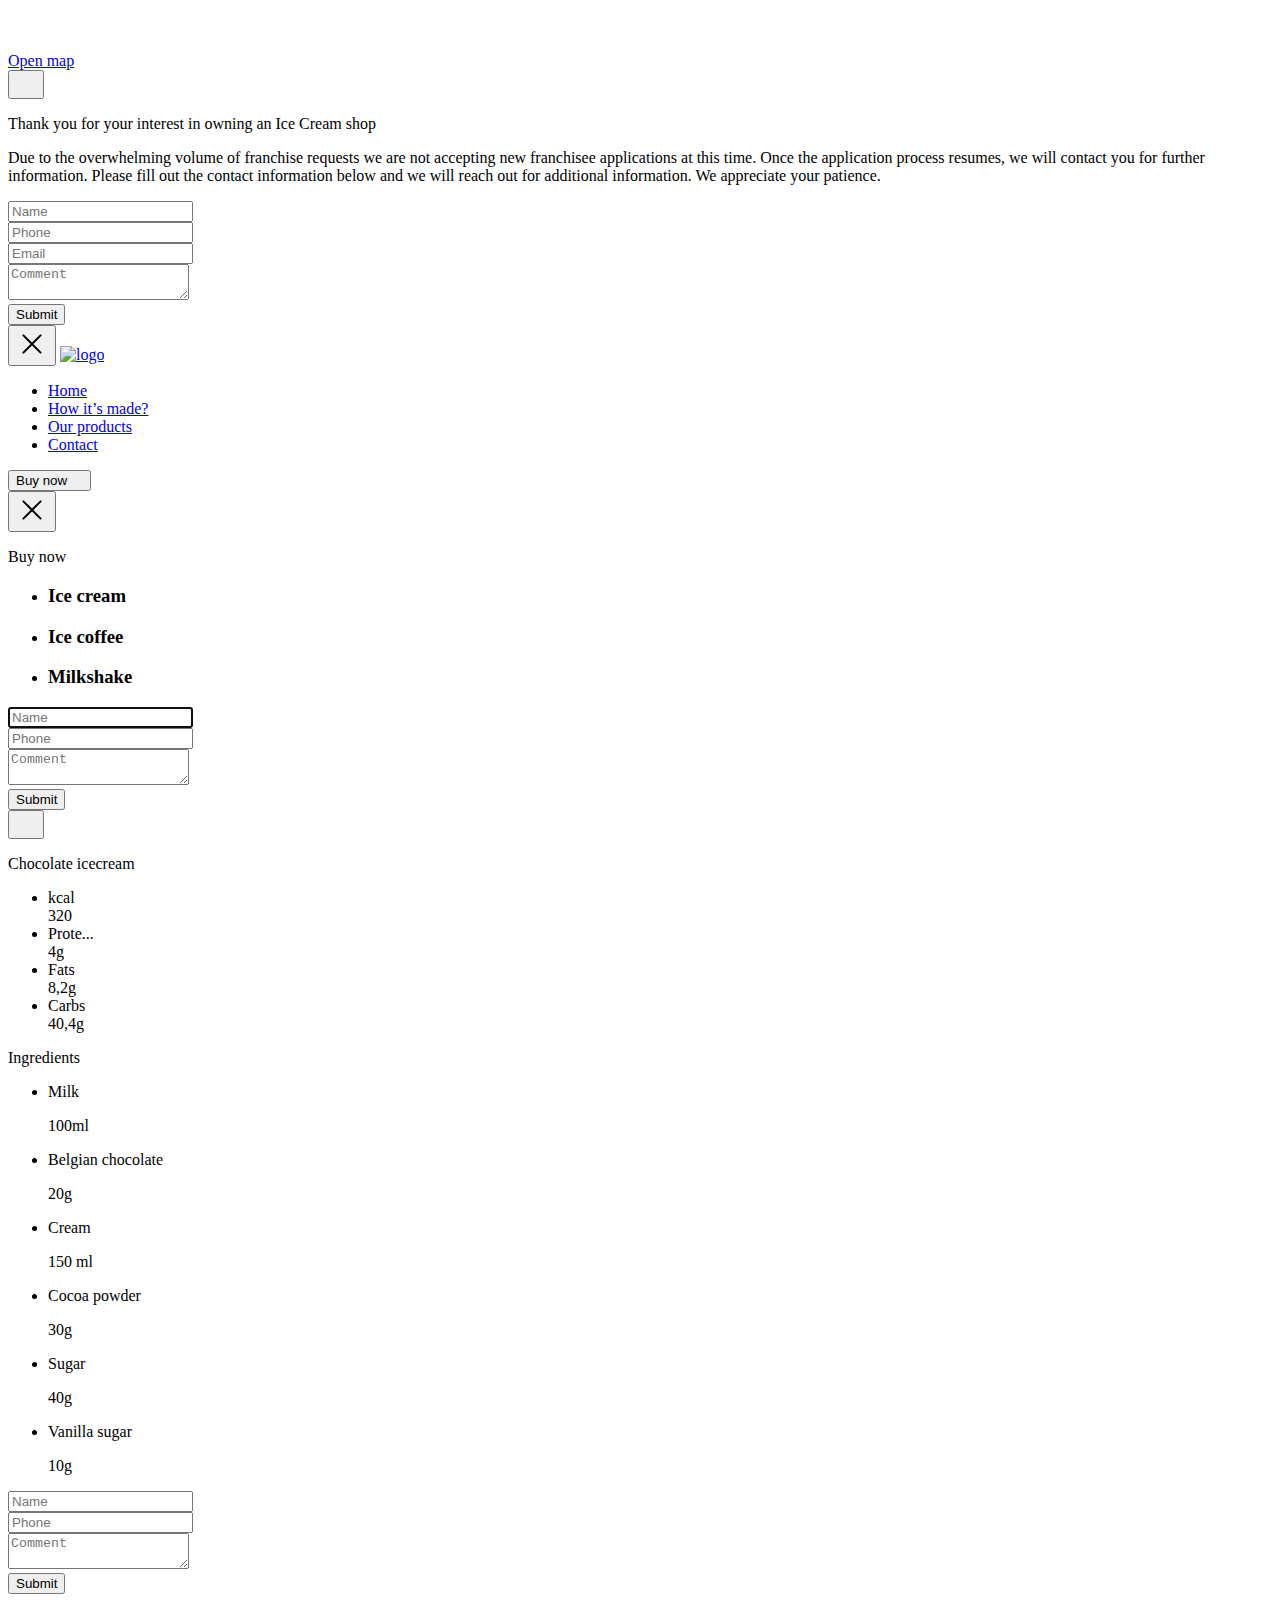
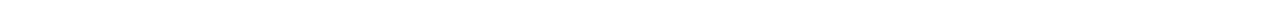
==== commit 4b906b6c: "Deploying to gh-pages from @ ValeriaSarazhinska/team-3-ice-cream@5c55c75123e5f541c1bf48ca709cb5341f9" ====
--- a/index.html
+++ b/index.html
@@ -1 +1 @@
-<!DOCTYPE html><html lang="en"><head><meta charset="utf-8"><meta content="width=device-width, initial-scale=1.0" name="viewport"><link href="https://fonts.googleapis.com" rel="preconnect"><link crossorigin href="https://fonts.gstatic.com" rel="preconnect"><link href="https://fonts.googleapis.com/css2?family=Inter:wght@500&family=Montserrat:wght@400;500;600;700;800;900&family=Seymour+One&display=swap" rel="stylesheet"><title>IceCream</title><link href="/team-3-ice-cream/favicon.c701a031.png" rel="icon" type="image/png"><link href="https://cdn.jsdelivr.net/npm/swiper/swiper-bundle.min.css" rel="stylesheet"><link href="/team-3-ice-cream/index.e61c0961.css" rel="stylesheet"><script src="/team-3-ice-cream/index.cdc84ddc.js" type="module"></script><script src="/team-3-ice-cream/index.6c2642bc.js" nomodule="" defer></script></head><body> <header class="header"> <div class="container__background"> <nav class="header__nav"> <a class="header__logo" href="#"></a> <nav class="header__navigation"> <ul class="header__nav-list"> <li><a class="header__nav-link" href="#">Home</a></li> <li><a class="header__nav-link" href="#about">How it`s made?</a></li> <li><a class="header__nav-link" href="#products">Our products</a></li> <li><a class="header__nav-link" href="#contacts">Contact</a></li> </ul> </nav> <div class="header__buttons-menu"> <button aria-controls="mobile-menu" aria-expanded="false" class="js-open-menu menu-toggle"> <svg fill="none" height="32" viewbox="0 0 32 32" width="32" xmlns="http://www.w3.org/2000/svg"> <path d="M26.7333 14H5.26667C4.56711 14 4 14.4253 4 14.95V15.05C4 15.5747 4.56711 16 5.26667 16H26.7333C27.4329 16 28 15.5747 28 15.05V14.95C28 14.4253 27.4329 14 26.7333 14Z" fill="white"></path> <path d="M26.7333 20H5.26667C4.56711 20 4 20.4253 4 20.95V21.05C4 21.5747 4.56711 22 5.26667 22H26.7333C27.4329 22 28 21.5747 28 21.05V20.95C28 20.4253 27.4329 20 26.7333 20Z" fill="white"></path> <path d="M26.7333 8H5.26667C4.56711 8 4 8.42533 4 8.95V9.05C4 9.57467 4.56711 10 5.26667 10H26.7333C27.4329 10 28 9.57467 28 9.05V8.95C28 8.42533 27.4329 8 26.7333 8Z" fill="white"></path> </svg> </button> <button class="header__button" data-modal-buy-now-open="" type="button">Buy now <svg class="button-icon" height="12" width="12"> <use href="/team-3-ice-cream/icons.33715c9e.svg#icon-arrow"></use> </svg> </button> </div> </nav> <div class="header__title-wrapper"> <h1 class="header__title"> <span>ice cream</span> <span>made with</span> <span>passion</span> </h1> <a class="header__button-product" href="#products">Products</a> <a class="header__link-how" href="#about">How it`s made?</a> </div> <div class="header__picture-blur"></div> <picture class="header__picture-hero"> <source media="(min-width: 1200px)" srcset="/team-3-ice-cream/hero-desk@1x.e12da158.png 1x, /team-3-ice-cream/hero-desk@2x.45a9df5d.png 2x"> <source media="(min-width: 768px)" srcset="/team-3-ice-cream/hero-tab@1x.79718118.png 1x, /team-3-ice-cream/hero-tab@2x.2c2dd6cc.png 2x"> <source media="(min-width: 220px)" srcset="/team-3-ice-cream/hero-mob@1x.a6f97100.png 1x, /team-3-ice-cream/hero-mob@2x.3ed36f3c.png 2x"> <img alt="hero" src="/team-3-ice-cream/hero-mob@1x.a6f97100.png"> </picture> <div class="header__information"> <picture class="header__picture"> <source media="(min-width: 1200px)" srcset="/team-3-ice-cream/ice-desk@1x.2417ad89.png 1x, /team-3-ice-cream/ice-desk@2x.3e472c61.png 2x"> <source media="(min-width: 768px)" srcset="/team-3-ice-cream/ice-tab@1x.7b6b7ccc.png 1x, /team-3-ice-cream/ice-tab@2x.6f922772.png 2x"> <img alt="ice-cream" src="/team-3-ice-cream/ice-tab@1x.7b6b7ccc.png"> </picture> <div class="header__text-wrapper"> <p class="header__text"> Lorem ipsum dolor sit amet, consectetur adipiscing elit, sed do eiusmod tempor incididunt ut labore et </p> <svg class="icon-long-arrow" height="16" width="40"> <use href="/team-3-ice-cream/icons.33715c9e.svg#icon-long-arrow"></use> </svg> </div> </div> <div class="header__places"> <ul class="header__places-list"> <li><p class="header__places-number">16</p> <p class="header__places-name">cafes</p></li> <li><p class="header__places-number">23</p> <p class="header__places-name">food trucks</p></li> </ul> </div> </div> </header> <section id="products" class="products products-overlay"> <div class="container"> <b class="products__label">100% natural</b> <h2 class="products__title">Products</h2> <ul class="products__list"> <li class="products__item"> <div class="products__item-container1"> <div> <h3 class="products__item-title">Ice cream</h3> <p class="products__item-description">Soft ice cream with a delicate taste. Made with milk, cream, sugar and natural stabilizer</p> </div> <button class="products__item-btn" type="button" data-product-modal-open=""><svg width="40" height="16"> <use href="/team-3-ice-cream/icons.33715c9e.svg#icon-long-arrow"></use> </svg></button> </div> </li> <li class="products__item"> <div class="products__item-container2"> <div> <h3 class="products__item-title">Ice coffee</h3> <p class="products__item-description">Fragrant invigorating drink created from 100% natural ingredients without the use of preservatives and flavor enhancers </p> </div> <button class="products__item-btn" type="button" data-product-modal-open2=""><svg width="40" height="16"> <use href="/team-3-ice-cream/icons.33715c9e.svg#icon-long-arrow"></use> </svg></button> </div> </li> <li class="products__item"> <div class="products__item-container3"> <div> <h3 class="products__item-title">Milkshakes</h3> <p class="products__item-description">Sweet drinks based on milk and ice cream, supplemented with syrups, fruits, berries and other sweets of your choice </p> </div> <button class="products__item-btn" type="button" data-product-modal-open3=""><svg width="40" height="16"> <use href="/team-3-ice-cream/icons.33715c9e.svg#icon-long-arrow"></use> </svg></button> </div> </li> </ul> </div> </section> <section id="about" class="about"> <div class="about__container container"> <b class="about__label">tradition and love</b> <h2 class="about__title">how it's made?</h2> <div class="about__main-content"> <div class="about__bg-img"></div> <div class="about__main-content-text"> <div class="about__description"> <p class="about__description-text"> Ice is a place where you will become not only a little happier, but also healthier. Health is the main value for us, and we follow it when creating our handmade desserts. </p> <p class="about__description-text"> We use traditional recipes and 100% natural ingredients. Our products are so natural that they can be given to children from the age of three years. Sweets lovers can expect 55 types of ice cream, 15 types of coffee and 23 milkshakes. </p> <p class="about__description-text about__desсription--hidden">This is enough to choose ice cream and coffee for any mood! </p> </div> <button type="button" class="about__button" data-modal-open-about="">Read more <svg class="about__icon-next" width="12" height="12"> <use href="/team-3-ice-cream/icons.33715c9e.svg#icon-next"></use> </svg> </button> </div> </div> </div> </section> <section class="adv"> <div class="container"> <h2 class="visually-hidden">Advantages</h2> <ul class="adv-list"> <li class="adv-item"> <p class="adv-value">721</p> <p class="adv-descr1"> Aliquam ac dui vel dui vulputate consectetur. Mauris massa. </p> </li> <li class="adv-item"> <p class="adv-value">16kg</p> <p class="adv-descr2"> Aliquam ac dui vel dui vulputate consectetur. Mauris massa. </p> </li> <li class="adv-item"> <p class="adv-value">84</p> <p class="adv-descr3"> Aliquam ac dui vel dui vulputate consectetur. Mauris massa. </p> </li> </ul> </div> </section> <section class="gallery-reviews"> <div class="container gallery"> <div class="gallery swiper"> <div class="swiper-wrapper"> <div class="swiper-slide"> <img alt="ice cream" src="/team-3-ice-cream/image-gallery1-1x-desktop.29cbe752.jpg"> </div> <div class="swiper-slide"> <img alt="ice cream" src="/team-3-ice-cream/image-gallery2-1x.94c91bb1.jpg"> </div> <div class="swiper-slide"> <img alt="ice cream" src="/team-3-ice-cream/image-gallery3-1x.7ffdee34.jpg"> </div> </div> </div> </div> <div class="container reviews"> <div class="review swiper"> <div class="swiper-wrapper"> <div class="swiper-slide"> <h2 class="visually-hidden">Customer Reviews</h2> <div class="reviews-blok"> <picture> <source media="(min-width: 1200px)" srcset="/team-3-ice-cream/client1-1x.ac4bffba.jpg 1x, /team-3-ice-cream/client1-2x.148ea9f5.jpg 2x"> <source media="(min-width: 768px)" srcset="/team-3-ice-cream/client1-1x.ac4bffba.jpg 1x, /team-3-ice-cream/client1-2x.148ea9f5.jpg 2x"> <source media="(min-width: 220px)" srcset="/team-3-ice-cream/client1-1x.ac4bffba.jpg 1x, /team-3-ice-cream/client1-2x.148ea9f5.jpg 2x"> <img alt="client" class="reviews_image" src="/team-3-ice-cream/client1-1x.ac4bffba.jpg"> </picture> </div> <div class="reviews_container"> <p class="reviews_text"> I love visiting your cafe. You prepare the most delicious ice cream in Los Angeles! In addition, you have beautiful serving, cozy atmosphere and polite staff. </p> </div> <h3 class="reviews_title">Emily, Los Angeles</h3> </div> <div class="swiper-slide"> <h2 class="visually-hidden">Customer Reviews</h2> <div class="reviews-blok"> <picture> <source media="(min-width: 1200px)" srcset="/team-3-ice-cream/client2-1x.55494737.jpg 1x, /team-3-ice-cream/client2-2x.8678a680.jpg 2x"> <source media="(min-width: 768px)" srcset="/team-3-ice-cream/client2-1x.55494737.jpg 1x, /team-3-ice-cream/client2-2x.8678a680.jpg 2x"> <source media="(min-width: 220px)" srcset="/team-3-ice-cream/client2-1x.55494737.jpg 1x, /team-3-ice-cream/client2-2x.8678a680.jpg 2x"> <img alt="client" class="reviews_image" src="/team-3-ice-cream/client2-1x.55494737.jpg"> </picture> </div> <div class="reviews_container"> <p class="reviews_text"> Every day we come to you with friends after classes in college. We love your ice cream and casual atmosphere! </p> </div> <h3 class="reviews_title">Bryan, New-York</h3> </div> <div class="swiper-slide"> <div class="reviews-blok"> <picture> <source media="(min-width: 1200px)" srcset="/team-3-ice-cream/client3-1x.87f77db0.jpg 1x, /team-3-ice-cream/client3-2x.adbc85bf.jpg 2x"> <source media="(min-width: 768px)" srcset="/team-3-ice-cream/client3-1x.87f77db0.jpg 1x, /team-3-ice-cream/client3-2x.adbc85bf.jpg 2x"> <source media="(min-width: 220px)" srcset="/team-3-ice-cream/client3-1x.87f77db0.jpg 1x, /team-3-ice-cream/client3-2x.adbc85bf.jpg 2x"> <img alt="client" class="reviews_image" src="/team-3-ice-cream/client3-1x.87f77db0.jpg"> </picture> </div> <div class="reviews_container"> <p class="reviews_text"> Ice cream is my passion! I love your chocolate hazelnut ice cream! And I really like the excellent service - always served politely and quickly! </p> </div> <h3 class="reviews_title">Diana, Chicago</h3> </div> </div> <div class="swiper-pagination"></div> </div> </div> </section> <section id="contacts" class="contacts"> <div class="contacts__container container"> <h2 class="contacts__title visually-hidden">Contacts</h2> <ul class="contacts__list"> <li class="contacts__item"> <p class="contacts__agency">Cafe</p> <address class="contacts__location">Chicago <a href="https://goo.gl/maps/gPPzWFPB5TACDUQA7" target="_blank" class="contacts__address">10340 Ridgeland Ave, Chicago Ridge, IL 60415, USA</a> </address> <div class="contacts__work-time"> <div class="contacts__workdays"> <p class="contacts__work-day">Monday - Friday</p> <p class="contacts__work-hours">06:00 AM - 10:00 PM</p> </div> <div class="contacts__holidays"> <p class="contacts__work-day">Saturday - Sunday</p> <p class="contacts__work-hours">08:00 AM - 16:00 PM</p> </div> </div> <div> <a href="tel:+61(0)383766284" class="contacts__link">+61(0) 383 766 284</a> <a href="mailto:noreply@envato.com" class="contacts__link">noreply@envato.com</a> </div> </li> <li class="contacts__item"> <p class="contacts__agency">Food truck</p> <address class="contacts__location">Los Angeles <a href="https://goo.gl/maps/vxuYFFHgj5hXPhT47" target="_blank" class="contacts__address">1003 Manhattan Ave, Manhattan Beach, CA 90263, USA</a> </address> <div class="contacts__work-time"> <div class="contacts__workdays"> <p class="contacts__work-day">Monday - Friday</p> <p class="contacts__work-hours">06:00 AM - 10:00 PM</p> </div> <div class="contacts__holidays"> <p class="contacts__work-day">Saturday - Sunday</p> <p class="contacts__work-hours">08:00 AM - 16:00 PM</p> </div> </div> <div> <a href="tel:+61(0)383766284" class="contacts__link">+61(0) 383 766 284</a> <a href="mailto:noreply@envato.com" class="contacts__link">noreply@envato.com</a> </div> </li> <li class="contacts__item"> <p class="contacts__agency">Cafe</p> <address class="contacts__location">New York <a href="https://goo.gl/maps/i6YDMKb4hNXrZFXW6" target="_blank" class="contacts__address">726 Sterling Pl, Brooklyn, NY 11222, USA</a> </address> <div class="contacts__work-time"> <div class="contacts__workdays"> <p class="contacts__work-day">Monday - Friday</p> <p class="contacts__work-hours">06:00 AM - 10:00 PM</p> </div> <div class="contacts__holidays"> <p class="contacts__work-day">Saturday - Sunday</p> <p class="contacts__work-hours">08:00 AM - 16:00 PM</p> </div> </div> <div> <a href="tel:+61(0)383766284" class="contacts__link">+61(0) 383 766 284</a> <a href="mailto:noreply@envato.com" class="contacts__link">noreply@envato.com</a> </div> </li> </ul> <div class="contacts__button-block"> <button type="button" class="button contacts__button contacts__button--full" data-modal-open-location="">Our Locations <svg class="contacts__icon-next" width="12" height="12"> <use href="/team-3-ice-cream/icons.33715c9e.svg#icon-next"></use> </svg> </button> <button type="button" class="button button__secondary contacts__button contacts__button--border" data-modal-open-fr="">Franchise <svg class="contacts__icon-next" width="12" height="12"> <use href="/team-3-ice-cream/icons.33715c9e.svg#icon-next"></use> </svg> </button> </div> </div> </section> <footer class="footer"> <div class="container footer__container"> <div class="footer__main"> <div class="footer__text"> <p class="footer__title">homemade ice cream made</p> <p class="footer__subtitle">with passion</p> </div> <div class="footer__contacts"> <ul class="social-networks"> <li class="social-networks__item"> <a href="https://www.github.com/" target="_blank" rel="noopener noreferrer" class="social-networks__link"> <svg class="github-icon social-networks__icon" width="20" height="20"> <use href="/team-3-ice-cream/icons.33715c9e.svg#github-icon"></use> </svg> </a> </li> <li class="social-networks__item"> <a href="https://telegram.org/" target="_blank" rel="noopener noreferrer" class="social-networks__link"> <svg class="social-networks__icon telegram-icon" width="20.4" height="15.87"> <use href="/team-3-ice-cream/icons.33715c9e.svg#telegram-icon"></use> </svg> </a> </li> <li class="social-networks__item"> <a href="https://www.facebook.com/" target="_blank" rel="noopener noreferrer" class="social-networks__link"> <svg class="facebook-icon social-networks__icon" width="9.35" height="20.4"> <use href="/team-3-ice-cream/icons.33715c9e.svg#facebook-icon"></use> </svg> </a> </li> </ul> <p class="footer__contact"> Feel free to contact&nbsp;<a href="tel:+610383766284" class="footer__tel">+61 (0) 383 766 284</a> </p> </div> </div> </div> <div class="footer__copyright-container"> <p class="footer__copyright"> &copy; 2022 - IceCream. All Rights Reserved. </p> </div> </footer> <div class="backdrop__modal-about is-hidden" data-modal-about=""> <div class="modal-about"> <button type="button" class="modal-about__close-button" data-modal-close-about=""> <svg class="modal-about__close-button-icon" width="20" height="20"> <use href="/team-3-ice-cream/icons.33715c9e.svg#icon-close"></use> </svg> </button> <div class="modal-about__content"> <p class="modal-about__title">How it’s made?</p> <div class="modal-about__video-area"> <video src="#" poster="#" width="224" height="199" autoplay loop preload="auto" muted class="modal-about__video"></video> <svg width="36" height="36" class="modal-about__video-play-btn"> <use href="/team-3-ice-cream/icons.33715c9e.svg#play-btn"></use> </svg> </div> <p class="modal-about__text"> Lorem ipsum dolor sit amet, consectetur adipiscing elit, sed do eiusmod tempor incididunt ut labore et Lorem ipsum dolor sit amet, consectetur adipiscing elit, sed do eiusmod tempor incididunt ut labore et </p> </div> </div> </div> <div class="backdrop__modal-locations is-hidden" data-modal-location=""> <div class="modal-locations"> <button type="button" class="modal-locations__bnt-close" data-modal-close-location=""> <svg class="modal-locations__close-icon" width="20" height="20"> <use href="/team-3-ice-cream/icons.33715c9e.svg#icon-close"></use> </svg> </button> <p class="modal-locations__title">Our Locations</p> <div class="modal-locations__map"> <iframe class="modal-locations__ifraim" src="https://www.google.com/maps/embed?pb=!1m18!1m12!1m3!1d3026.0578723322974!2d-73.95473400000002!3d40.672693800000005!2m3!1f0!2f0!3f0!3m2!1i1024!2i768!4f13.1!3m3!1m2!1s0x89c25b9e1735b38f%3A0xb5fe454b88e9c2c0!2zNzI2IFN0ZXJsaW5nIFBsLCBCcm9va2x5biwgTlkgMTEyMTYsINCh0KjQkA!5e0!3m2!1sru!2sua!4v1669502485337!5m2!1sru!2sua" style="border:0" allowfullscreen loading="lazy" referrerpolicy="no-referrer-when-downgrade"></iframe> </div> <a href="https://goo.gl/maps/momYaVvyM67PCWmLA" class="modal-locations_link" target="_blank">Open map</a> </div> </div> <div class="backdrop__modal-fr is-hidden" data-modal-fr=""> <div class="modal-fr"> <button class="modal-fr__bnt-close" data-modal-close-fr="" type="button"> <svg class="modal-fr__close-icon" height="20" width="20"> <use href="/team-3-ice-cream/icons.33715c9e.svg#icon-close"></use> </svg> </button> <p class="modal-fr__title">Thank you for your interest in owning an Ice Cream shop </p> <p class="modal-fr__text">Due to the overwhelming volume of franchise requests we are not accepting new franchisee applications at this time. Once the application process resumes, we will contact you for further information. Please fill out the contact information below and we will reach out for additional information. We appreciate your patience.</p> <form class="modal-fr__form"> <div class="modal-fr__field"> <input class="modal-fr__input" id="user-name" name="user-name" placeholder="Name" required type="text"> </div> <div class="modal-fr__field"> <input class="modal-fr__input" id="user-tel" name="user-tel" placeholder="Phone" required type="tel"> </div> <div class="modal-fr__field"> <input class="modal-fr__input" id="user-email" name="user-email" placeholder="Email" required type="email"> </div> <div class="modal-fr__field-area">  <textarea class="modal-fr__form-text" id="user-comment" name="user-comment" placeholder="Comment"></textarea> </div> <button class="button modal-fr__button" type="submit">Submit</button> </form> </div> </div> <div> <div class="js-menu-container menu-container" id="mobile-menu"> <button class="js-close-menu menu-toggle"> <svg class="menu-cross" height="32" viewbox="0 0 32 32" width="32" xmlns="http://www.w3.org/2000/svg"> <path d="M23.884 6.70597L16 14.59L8.11602 6.70597C7.9264 6.53245 7.67714 6.43878 7.42017 6.44448C7.1632 6.45017 6.91833 6.55479 6.73658 6.73654C6.55484 6.91829 6.45022 7.16315 6.44452 7.42012C6.43883 7.67709 6.5325 7.92635 6.70602 8.11597L14.586 16L6.70402 23.882C6.60773 23.9737 6.53075 24.0838 6.47761 24.2058C6.42448 24.3277 6.39626 24.4591 6.39461 24.5921C6.39296 24.7251 6.41792 24.8571 6.46802 24.9803C6.51812 25.1035 6.59235 25.2155 6.68634 25.3096C6.78033 25.4038 6.89219 25.4781 7.01535 25.5284C7.1385 25.5787 7.27046 25.6038 7.40348 25.6024C7.53649 25.6009 7.66787 25.5729 7.78989 25.5199C7.91191 25.467 8.02211 25.3901 8.11402 25.294L16 17.412L23.884 25.296C24.0736 25.4695 24.3229 25.5632 24.5799 25.5575C24.8368 25.5518 25.0817 25.4472 25.2635 25.2654C25.4452 25.0837 25.5498 24.8388 25.5555 24.5818C25.5612 24.3249 25.4675 24.0756 25.294 23.886L17.41 16.002L25.294 8.11597C25.3903 8.0242 25.4673 7.91411 25.5204 7.79216C25.5736 7.67022 25.6018 7.53888 25.6034 7.40587C25.6051 7.27286 25.5801 7.14086 25.53 7.01763C25.4799 6.89441 25.4057 6.78244 25.3117 6.68832C25.2177 6.59419 25.1058 6.5198 24.9827 6.46953C24.8595 6.41926 24.7276 6.39411 24.5946 6.39557C24.4616 6.39703 24.3302 6.42506 24.2082 6.47802C24.0861 6.53099 23.9759 6.60781 23.884 6.70397V6.70597Z"></path> </svg> </button> <a class="mobil__logo" href="#"><img alt="logo" src="/team-3-ice-cream/logo-ice-cream.24c280b8.png"></a> <ul class="mobile-menu"> <li><a class="mobile-menu__link" href="#">Home</a></li> <li><a class="mobile-menu__link" href="#about">How it’s made?</a></li> <li><a class="mobile-menu__link" href="#product">Our products</a></li> <li><a class="mobile-menu__link" href="#contacts">Contact</a></li> </ul> <button class="menu__button" data-modal-buy-mobile-open="" type="button">Buy now <svg class="button-icon" height="12" width="12"> <use href="/team-3-ice-cream/icons.33715c9e.svg#icon-arrow"></use> </svg> </button> </div> <div class="backdrop__modal-buy is-hidden" data-modal-buy-now=""> <div class="modal-buy"> <button class="modal-buy__close-button" data-modal-buy-now-close=""> <svg class="menu-cross2" height="32" viewbox="0 0 32 32" width="32" xmlns="http://www.w3.org/2000/svg"> <path d="M23.884 6.70597L16 14.59L8.11602 6.70597C7.9264 6.53245 7.67714 6.43878 7.42017 6.44448C7.1632 6.45017 6.91833 6.55479 6.73658 6.73654C6.55484 6.91829 6.45022 7.16315 6.44452 7.42012C6.43883 7.67709 6.5325 7.92635 6.70602 8.11597L14.586 16L6.70402 23.882C6.60773 23.9737 6.53075 24.0838 6.47761 24.2058C6.42448 24.3277 6.39626 24.4591 6.39461 24.5921C6.39296 24.7251 6.41792 24.8571 6.46802 24.9803C6.51812 25.1035 6.59235 25.2155 6.68634 25.3096C6.78033 25.4038 6.89219 25.4781 7.01535 25.5284C7.1385 25.5787 7.27046 25.6038 7.40348 25.6024C7.53649 25.6009 7.66787 25.5729 7.78989 25.5199C7.91191 25.467 8.02211 25.3901 8.11402 25.294L16 17.412L23.884 25.296C24.0736 25.4695 24.3229 25.5632 24.5799 25.5575C24.8368 25.5518 25.0817 25.4472 25.2635 25.2654C25.4452 25.0837 25.5498 24.8388 25.5555 24.5818C25.5612 24.3249 25.4675 24.0756 25.294 23.886L17.41 16.002L25.294 8.11597C25.3903 8.0242 25.4673 7.91411 25.5204 7.79216C25.5736 7.67022 25.6018 7.53888 25.6034 7.40587C25.6051 7.27286 25.5801 7.14086 25.53 7.01763C25.4799 6.89441 25.4057 6.78244 25.3117 6.68832C25.2177 6.59419 25.1058 6.5198 24.9827 6.46953C24.8595 6.41926 24.7276 6.39411 24.5946 6.39557C24.4616 6.39703 24.3302 6.42506 24.2082 6.47802C24.0861 6.53099 23.9759 6.60781 23.884 6.70397V6.70597Z"></path> </svg> </button> <p class="modal-buy__title">Buy now</p> <ul class="header__list"> <li> <div class="header__item-circle1"></div> <div class="header__item-container1"> <h3 class="header__item-title">Ice cream</h3> </div> </li> <li> <div class="header__item-circle2"></div> <div class="header__item-container2"> <div> <h3 class="header__item-title">Ice coffee</h3> </div> </div> </li> <li> <div class="header__item-circle3"></div> <div class="header__item-container3"> <h3 class="header__item-title">Milkshake</h3> </div> </li> </ul> <form class="form"> <div> <input autofocus class="form__input" id="name" name="name" placeholder="Name" type="text"> </div> <div> <input class="form__input" id="tel" name="tel" placeholder="Phone" type="tel"> </div> <div> <textarea class="form__comment" id="comment" name="comment" placeholder="Comment"></textarea> </div> <button class="form__button" type="submit">Submit</button> </form> </div> </div> </div> <div class="backdrop is-hidden" data-product-modal=""> <div class="modal"> <button data-product-modal-close="" type="button" class="btn-modal"><svg class="btn-svg" width="24" height="24"> <use href="/team-3-ice-cream/icons.33715c9e.svg#icon-close"></use> </svg></button> <p class="product-modal__title">Chocolate icecream</p> <div class="modal__bg-circle"></div> <ul class="elements-list"> <li class="elements-list__item"> <div class="item-container">kcal<div class="item-circle">320</div> </div> </li> <li class="elements-list__item"> <div class="item-container">Prote...<div class="item-circle">4g</div> </div> </li> <li class="elements-list__item"> <div class="item-container">Fats<div class="item-circle">8,2g</div> </div> </li> <li class="elements-list__item"> <div class="item-container">Carbs<div class="item-circle">40,4g</div> </div> </li> </ul> <p class="ingredients-list__title">Ingredients</p> <ul class="ingredients-list"> <li class="ingredients-list__item"> <p class="ingredients-list__item-dose">Milk</p> <p class="ingredients-list__item-dose">100ml</p> </li> <li class="ingredients-list__item"> <p class="ingredients-list__item-dose">Belgian chocolate</p> <p class="ingredients-list__item-dose">20g</p> </li> <li class="ingredients-list__item"> <p class="ingredients-list__item-dose">Cream</p> <p class="ingredients-list__item-dose">150 ml</p> </li> <li class="ingredients-list__item"> <p class="ingredients-list__item-dose">Cocoa powder</p> <p class="ingredients-list__item-dose">30g</p> </li> <li class="ingredients-list__item"> <p class="ingredients-list__item-dose">Sugar</p> <p class="ingredients-list__item-dose">40g</p> </li> <li class="ingredients-list__item"> <p class="ingredients-list__item-dose">Vanilla sugar</p> <p class="ingredients-list__item-dose">10g</p> </li> </ul> <form class="product-modal-form"> <div><input type="text" class="form-input" name="names" id="names" placeholder="Name"></div> <div><input type="tel" class="form-input" name="tels" id="tels" placeholder="Phone"></div> <div><textarea class="form-comment" name="comments" id="comments" placeholder="Comment"></textarea></div> <button type="submit" class="product-modal-btn">Submit</button> </form> </div> </div> <script crossorigin defer integrity="sha512-HowizSDbQl7UPEAsPnvJHlQsnBmU2YMrv7KkTBulTLEGz9chfBoWYyZJL+MUO6p/yBuuMO/8jI7O29YRZ2uBlA==" src="https://cdnjs.cloudflare.com/ajax/libs/body-scroll-lock/3.1.5/bodyScrollLock.min.js"></script> <script defer src="/team-3-ice-cream/index.8061cbe5.js"></script> <script defer src="/team-3-ice-cream/index.9a632c81.js"></script> <script defer src="/team-3-ice-cream/index.299e6d46.js"></script> <script defer src="/team-3-ice-cream/index.191b59f4.js"></script> <script defer src="/team-3-ice-cream/index.2bb2cc8f.js"></script> <script defer src="/team-3-ice-cream/index.6328bdc9.js"></script> <script defer src="/team-3-ice-cream/index.705964a1.js"></script> <script src="https://cdn.jsdelivr.net/npm/swiper/swiper-bundle.min.js"></script> <script>var swiper=new Swiper(".gallery",{});swiper=new Swiper(".review",{pagination:{el:".swiper-pagination",clickable:!0}});</script> </body></html>+<!DOCTYPE html><html lang="en"><head><meta charset="utf-8"><meta content="width=device-width, initial-scale=1.0" name="viewport"><link href="https://fonts.googleapis.com" rel="preconnect"><link crossorigin href="https://fonts.gstatic.com" rel="preconnect"><link href="https://fonts.googleapis.com/css2?family=Inter:wght@500&family=Montserrat:wght@400;500;600;700;800;900&family=Seymour+One&display=swap" rel="stylesheet"><title>IceCream</title><link href="/team-3-ice-cream/favicon.c701a031.png" rel="icon" type="image/png"><link href="https://cdn.jsdelivr.net/npm/swiper/swiper-bundle.min.css" rel="stylesheet"><link href="/team-3-ice-cream/index.4ecf5bd2.css" rel="stylesheet"><script src="/team-3-ice-cream/index.cdc84ddc.js" type="module"></script><script src="/team-3-ice-cream/index.6c2642bc.js" nomodule="" defer></script></head><body> <header class="header"> <div class="container__background"> <nav class="header__nav"> <a class="header__logo" href="#"></a> <nav class="header__navigation"> <ul class="header__nav-list"> <li><a class="header__nav-link" href="#">Home</a></li> <li><a class="header__nav-link" href="#about">How it`s made?</a></li> <li><a class="header__nav-link" href="#products">Our products</a></li> <li><a class="header__nav-link" href="#contacts">Contact</a></li> </ul> </nav> <div class="header__buttons-menu"> <button aria-controls="mobile-menu" aria-expanded="false" class="js-open-menu menu-toggle"> <svg fill="none" height="32" viewbox="0 0 32 32" width="32" xmlns="http://www.w3.org/2000/svg"> <path d="M26.7333 14H5.26667C4.56711 14 4 14.4253 4 14.95V15.05C4 15.5747 4.56711 16 5.26667 16H26.7333C27.4329 16 28 15.5747 28 15.05V14.95C28 14.4253 27.4329 14 26.7333 14Z" fill="white"></path> <path d="M26.7333 20H5.26667C4.56711 20 4 20.4253 4 20.95V21.05C4 21.5747 4.56711 22 5.26667 22H26.7333C27.4329 22 28 21.5747 28 21.05V20.95C28 20.4253 27.4329 20 26.7333 20Z" fill="white"></path> <path d="M26.7333 8H5.26667C4.56711 8 4 8.42533 4 8.95V9.05C4 9.57467 4.56711 10 5.26667 10H26.7333C27.4329 10 28 9.57467 28 9.05V8.95C28 8.42533 27.4329 8 26.7333 8Z" fill="white"></path> </svg> </button> <button class="header__button" data-modal-buy-now-open="" type="button">Buy now <svg class="button-icon" height="12" width="12"> <use href="/team-3-ice-cream/icons.33715c9e.svg#icon-arrow"></use> </svg> </button> </div> </nav> <div class="header__title-wrapper"> <h1 class="header__title"> <span>ice cream</span> <span>made with</span> <span>passion</span> </h1> <a class="header__button-product" href="#products">Products</a> <a class="header__link-how" href="#about">How it`s made?</a> </div> <div class="header__picture-blur"></div> <picture class="header__picture-hero"> <source media="(min-width: 1200px)" srcset="/team-3-ice-cream/hero-desk@1x.e12da158.png 1x, /team-3-ice-cream/hero-desk@2x.45a9df5d.png 2x"> <source media="(min-width: 768px)" srcset="/team-3-ice-cream/hero-tab@1x.79718118.png 1x, /team-3-ice-cream/hero-tab@2x.2c2dd6cc.png 2x"> <source media="(min-width: 220px)" srcset="/team-3-ice-cream/hero-mob@1x.a6f97100.png 1x, /team-3-ice-cream/hero-mob@2x.3ed36f3c.png 2x"> <img alt="hero" src="/team-3-ice-cream/hero-mob@1x.a6f97100.png"> </picture> <div class="header__information"> <picture class="header__picture"> <source media="(min-width: 1200px)" srcset="/team-3-ice-cream/ice-desk@1x.2417ad89.png 1x, /team-3-ice-cream/ice-desk@2x.3e472c61.png 2x"> <source media="(min-width: 768px)" srcset="/team-3-ice-cream/ice-tab@1x.7b6b7ccc.png 1x, /team-3-ice-cream/ice-tab@2x.6f922772.png 2x"> <img alt="ice-cream" src="/team-3-ice-cream/ice-tab@1x.7b6b7ccc.png"> </picture> <div class="header__text-wrapper"> <p class="header__text"> Lorem ipsum dolor sit amet, consectetur adipiscing elit, sed do eiusmod tempor incididunt ut labore et </p> <svg class="icon-long-arrow" height="16" width="40"> <use href="/team-3-ice-cream/icons.33715c9e.svg#icon-long-arrow"></use> </svg> </div> </div> <div class="header__places"> <ul class="header__places-list"> <li><p class="header__places-number">16</p> <p class="header__places-name">cafes</p></li> <li><p class="header__places-number">23</p> <p class="header__places-name">food trucks</p></li> </ul> </div> </div> </header> <section id="products" class="products products-overlay"> <div class="container"> <b class="products__label">100% natural</b> <h2 class="products__title">Products</h2> <ul class="products__list"> <li class="products__item"> <div class="products__item-container1"> <div> <h3 class="products__item-title">Ice cream</h3> <p class="products__item-description">Soft ice cream with a delicate taste. Made with milk, cream, sugar and natural stabilizer</p> </div> <button class="products__item-btn" type="button" data-product-modal-open=""><svg width="40" height="16"> <use href="/team-3-ice-cream/icons.33715c9e.svg#icon-long-arrow"></use> </svg></button> </div> </li> <li class="products__item"> <div class="products__item-container2"> <div> <h3 class="products__item-title">Ice coffee</h3> <p class="products__item-description">Fragrant invigorating drink created from 100% natural ingredients without the use of preservatives and flavor enhancers </p> </div> <button class="products__item-btn" type="button" data-product-modal-open2=""><svg width="40" height="16"> <use href="/team-3-ice-cream/icons.33715c9e.svg#icon-long-arrow"></use> </svg></button> </div> </li> <li class="products__item"> <div class="products__item-container3"> <div> <h3 class="products__item-title">Milkshakes</h3> <p class="products__item-description">Sweet drinks based on milk and ice cream, supplemented with syrups, fruits, berries and other sweets of your choice </p> </div> <button class="products__item-btn" type="button" data-product-modal-open3=""><svg width="40" height="16"> <use href="/team-3-ice-cream/icons.33715c9e.svg#icon-long-arrow"></use> </svg></button> </div> </li> </ul> </div> </section> <section id="about" class="about"> <div class="about__container container"> <b class="about__label">tradition and love</b> <h2 class="about__title">how it's made?</h2> <div class="about__main-content"> <div class="about__bg-img"></div> <div class="about__main-content-text"> <div class="about__description"> <p class="about__description-text"> Ice is a place where you will become not only a little happier, but also healthier. Health is the main value for us, and we follow it when creating our handmade desserts. </p> <p class="about__description-text"> We use traditional recipes and 100% natural ingredients. Our products are so natural that they can be given to children from the age of three years. Sweets lovers can expect 55 types of ice cream, 15 types of coffee and 23 milkshakes. </p> <p class="about__description-text about__desсription--hidden">This is enough to choose ice cream and coffee for any mood! </p> </div> <button type="button" class="about__button" data-modal-open-about="">Read more <svg class="about__icon-next" width="12" height="12"> <use href="/team-3-ice-cream/icons.33715c9e.svg#icon-next"></use> </svg> </button> </div> </div> </div> </section> <section class="adv"> <div class="container"> <h2 class="visually-hidden">Advantages</h2> <ul class="adva-list"> <li class="adv-item"> <p class="adv-value">721</p> <p class="adv-descr1"> Aliquam ac dui vel dui vulputate consectetur. Mauris massa. </p> </li> <li class="adv-item"> <p class="adv-value">16kg</p> <p class="adv-descr2"> Aliquam ac dui vel dui vulputate consectetur. Mauris massa. </p> </li> <li class="adv-item"> <p class="adv-value">84</p> <p class="adv-descr3"> Aliquam ac dui vel dui vulputate consectetur. Mauris massa. </p> </li> </ul> </div> </section> <section class="gallery-reviews"> <div class="container gallery"> <div class="gallery swiper"> <div class="swiper-wrapper"> <div class="swiper-slide"> <img alt="ice cream" src="/team-3-ice-cream/image-gallery1-1x-desktop.29cbe752.jpg"> </div> <div class="swiper-slide"> <img alt="ice cream" src="/team-3-ice-cream/image-gallery2-1x.94c91bb1.jpg"> </div> <div class="swiper-slide"> <img alt="ice cream" src="/team-3-ice-cream/image-gallery3-1x.7ffdee34.jpg"> </div> </div> </div> </div> <div class="container reviews"> <div class="review swiper"> <div class="swiper-wrapper"> <div class="swiper-slide"> <h2 class="visually-hidden">Customer Reviews</h2> <div class="reviews-blok"> <picture> <source media="(min-width: 1200px)" srcset="/team-3-ice-cream/client1-1x.ac4bffba.jpg 1x, /team-3-ice-cream/client1-2x.148ea9f5.jpg 2x"> <source media="(min-width: 768px)" srcset="/team-3-ice-cream/client1-1x.ac4bffba.jpg 1x, /team-3-ice-cream/client1-2x.148ea9f5.jpg 2x"> <source media="(min-width: 220px)" srcset="/team-3-ice-cream/client1-1x.ac4bffba.jpg 1x, /team-3-ice-cream/client1-2x.148ea9f5.jpg 2x"> <img alt="client" class="reviews_image" src="/team-3-ice-cream/client1-1x.ac4bffba.jpg"> </picture> </div> <div class="reviews_container"> <p class="reviews_text"> I love visiting your cafe. You prepare the most delicious ice cream in Los Angeles! In addition, you have beautiful serving, cozy atmosphere and polite staff. </p> </div> <h3 class="reviews_title">Emily, Los Angeles</h3> </div> <div class="swiper-slide"> <h2 class="visually-hidden">Customer Reviews</h2> <div class="reviews-blok"> <picture> <source media="(min-width: 1200px)" srcset="/team-3-ice-cream/client2-1x.55494737.jpg 1x, /team-3-ice-cream/client2-2x.8678a680.jpg 2x"> <source media="(min-width: 768px)" srcset="/team-3-ice-cream/client2-1x.55494737.jpg 1x, /team-3-ice-cream/client2-2x.8678a680.jpg 2x"> <source media="(min-width: 220px)" srcset="/team-3-ice-cream/client2-1x.55494737.jpg 1x, /team-3-ice-cream/client2-2x.8678a680.jpg 2x"> <img alt="client" class="reviews_image" src="/team-3-ice-cream/client2-1x.55494737.jpg"> </picture> </div> <div class="reviews_container"> <p class="reviews_text"> Every day we come to you with friends after classes in college. We love your ice cream and casual atmosphere! </p> </div> <h3 class="reviews_title">Bryan, New-York</h3> </div> <div class="swiper-slide"> <div class="reviews-blok"> <picture> <source media="(min-width: 1200px)" srcset="/team-3-ice-cream/client3-1x.87f77db0.jpg 1x, /team-3-ice-cream/client3-2x.adbc85bf.jpg 2x"> <source media="(min-width: 768px)" srcset="/team-3-ice-cream/client3-1x.87f77db0.jpg 1x, /team-3-ice-cream/client3-2x.adbc85bf.jpg 2x"> <source media="(min-width: 220px)" srcset="/team-3-ice-cream/client3-1x.87f77db0.jpg 1x, /team-3-ice-cream/client3-2x.adbc85bf.jpg 2x"> <img alt="client" class="reviews_image" src="/team-3-ice-cream/client3-1x.87f77db0.jpg"> </picture> </div> <div class="reviews_container"> <p class="reviews_text"> Ice cream is my passion! I love your chocolate hazelnut ice cream! And I really like the excellent service - always served politely and quickly! </p> </div> <h3 class="reviews_title">Diana, Chicago</h3> </div> </div> <div class="swiper-pagination"></div> </div> </div> </section> <section id="contacts" class="contacts"> <div class="contacts__container container"> <h2 class="contacts__title visually-hidden">Contacts</h2> <ul class="contacts__list"> <li class="contacts__item"> <p class="contacts__agency">Cafe</p> <address class="contacts__location">Chicago <a href="https://goo.gl/maps/gPPzWFPB5TACDUQA7" target="_blank" class="contacts__address">10340 Ridgeland Ave, Chicago Ridge, IL 60415, USA</a> </address> <div class="contacts__work-time"> <div class="contacts__workdays"> <p class="contacts__work-day">Monday - Friday</p> <p class="contacts__work-hours">06:00 AM - 10:00 PM</p> </div> <div class="contacts__holidays"> <p class="contacts__work-day">Saturday - Sunday</p> <p class="contacts__work-hours">08:00 AM - 16:00 PM</p> </div> </div> <div> <a href="tel:+61(0)383766284" class="contacts__link">+61(0) 383 766 284</a> <a href="mailto:noreply@envato.com" class="contacts__link">noreply@envato.com</a> </div> </li> <li class="contacts__item"> <p class="contacts__agency">Food truck</p> <address class="contacts__location">Los Angeles <a href="https://goo.gl/maps/vxuYFFHgj5hXPhT47" target="_blank" class="contacts__address">1003 Manhattan Ave, Manhattan Beach, CA 90263, USA</a> </address> <div class="contacts__work-time"> <div class="contacts__workdays"> <p class="contacts__work-day">Monday - Friday</p> <p class="contacts__work-hours">06:00 AM - 10:00 PM</p> </div> <div class="contacts__holidays"> <p class="contacts__work-day">Saturday - Sunday</p> <p class="contacts__work-hours">08:00 AM - 16:00 PM</p> </div> </div> <div> <a href="tel:+61(0)383766284" class="contacts__link">+61(0) 383 766 284</a> <a href="mailto:noreply@envato.com" class="contacts__link">noreply@envato.com</a> </div> </li> <li class="contacts__item"> <p class="contacts__agency">Cafe</p> <address class="contacts__location">New York <a href="https://goo.gl/maps/i6YDMKb4hNXrZFXW6" target="_blank" class="contacts__address">726 Sterling Pl, Brooklyn, NY 11222, USA</a> </address> <div class="contacts__work-time"> <div class="contacts__workdays"> <p class="contacts__work-day">Monday - Friday</p> <p class="contacts__work-hours">06:00 AM - 10:00 PM</p> </div> <div class="contacts__holidays"> <p class="contacts__work-day">Saturday - Sunday</p> <p class="contacts__work-hours">08:00 AM - 16:00 PM</p> </div> </div> <div> <a href="tel:+61(0)383766284" class="contacts__link">+61(0) 383 766 284</a> <a href="mailto:noreply@envato.com" class="contacts__link">noreply@envato.com</a> </div> </li> </ul> <div class="contacts__button-block"> <button type="button" class="button contacts__button contacts__button--full" data-modal-open-location="">Our Locations <svg class="contacts__icon-next" width="12" height="12"> <use href="/team-3-ice-cream/icons.33715c9e.svg#icon-next"></use> </svg> </button> <button type="button" class="button button__secondary contacts__button contacts__button--border" data-modal-open-fr="">Franchise <svg class="contacts__icon-next" width="12" height="12"> <use href="/team-3-ice-cream/icons.33715c9e.svg#icon-next"></use> </svg> </button> </div> </div> </section> <footer class="footer"> <div class="container footer__container"> <div class="footer__main"> <div class="footer__text"> <p class="footer__title">homemade ice cream made</p> <p class="footer__subtitle">with passion</p> </div> <div class="footer__contacts"> <ul class="social-networks"> <li class="social-networks__item"> <a href="https://www.github.com/" target="_blank" rel="noopener noreferrer" class="social-networks__link"> <svg class="github-icon social-networks__icon" width="20" height="20"> <use href="/team-3-ice-cream/icons.33715c9e.svg#github-icon"></use> </svg> </a> </li> <li class="social-networks__item"> <a href="https://telegram.org/" target="_blank" rel="noopener noreferrer" class="social-networks__link"> <svg class="social-networks__icon telegram-icon" width="20.4" height="15.87"> <use href="/team-3-ice-cream/icons.33715c9e.svg#telegram-icon"></use> </svg> </a> </li> <li class="social-networks__item"> <a href="https://www.facebook.com/" target="_blank" rel="noopener noreferrer" class="social-networks__link"> <svg class="facebook-icon social-networks__icon" width="9.35" height="20.4"> <use href="/team-3-ice-cream/icons.33715c9e.svg#facebook-icon"></use> </svg> </a> </li> </ul> <p class="footer__contact"> Feel free to contact&nbsp;<a href="tel:+610383766284" class="footer__tel">+61 (0) 383 766 284</a> </p> </div> </div> </div> <div class="footer__copyright-container"> <p class="footer__copyright"> &copy; 2022 - IceCream. All Rights Reserved. </p> </div> </footer> <div class="backdrop__modal-about is-hidden" data-modal-about=""> <div class="modal-about"> <button type="button" class="modal-about__close-button" data-modal-close-about=""> <svg class="modal-about__close-button-icon" width="20" height="20"> <use href="/team-3-ice-cream/icons.33715c9e.svg#icon-close"></use> </svg> </button> <div class="modal-about__content"> <p class="modal-about__title">How it’s made?</p> <div class="modal-about__video-area"> <video src="#" poster="#" width="224" height="199" autoplay loop preload="auto" muted class="modal-about__video"></video> <svg width="36" height="36" class="modal-about__video-play-btn"> <use href="/team-3-ice-cream/icons.33715c9e.svg#play-btn"></use> </svg> </div> <p class="modal-about__text"> Lorem ipsum dolor sit amet, consectetur adipiscing elit, sed do eiusmod tempor incididunt ut labore et Lorem ipsum dolor sit amet, consectetur adipiscing elit, sed do eiusmod tempor incididunt ut labore et </p> </div> </div> </div> <div class="backdrop__modal-locations is-hidden" data-modal-location=""> <div class="modal-locations"> <button type="button" class="modal-locations__bnt-close" data-modal-close-location=""> <svg class="modal-locations__close-icon" width="20" height="20"> <use href="/team-3-ice-cream/icons.33715c9e.svg#icon-close"></use> </svg> </button> <p class="modal-locations__title">Our Locations</p> <div class="modal-locations__map"> <iframe class="modal-locations__ifraim" src="https://www.google.com/maps/embed?pb=!1m18!1m12!1m3!1d3026.0578723322974!2d-73.95473400000002!3d40.672693800000005!2m3!1f0!2f0!3f0!3m2!1i1024!2i768!4f13.1!3m3!1m2!1s0x89c25b9e1735b38f%3A0xb5fe454b88e9c2c0!2zNzI2IFN0ZXJsaW5nIFBsLCBCcm9va2x5biwgTlkgMTEyMTYsINCh0KjQkA!5e0!3m2!1sru!2sua!4v1669502485337!5m2!1sru!2sua" style="border:0" allowfullscreen loading="lazy" referrerpolicy="no-referrer-when-downgrade"></iframe> </div> <a href="https://goo.gl/maps/momYaVvyM67PCWmLA" class="modal-locations_link" target="_blank">Open map</a> </div> </div> <div class="backdrop__modal-fr is-hidden" data-modal-fr=""> <div class="modal-fr"> <button class="modal-fr__bnt-close" data-modal-close-fr="" type="button"> <svg class="modal-fr__close-icon" height="20" width="20"> <use href="/team-3-ice-cream/icons.33715c9e.svg#icon-close"></use> </svg> </button> <p class="modal-fr__title">Thank you for your interest in owning an Ice Cream shop </p> <p class="modal-fr__text">Due to the overwhelming volume of franchise requests we are not accepting new franchisee applications at this time. Once the application process resumes, we will contact you for further information. Please fill out the contact information below and we will reach out for additional information. We appreciate your patience.</p> <form class="modal-fr__form"> <div class="modal-fr__field"> <input class="modal-fr__input" id="user-name" name="user-name" placeholder="Name" required type="text"> </div> <div class="modal-fr__field"> <input class="modal-fr__input" id="user-tel" name="user-tel" placeholder="Phone" required type="tel"> </div> <div class="modal-fr__field"> <input class="modal-fr__input" id="user-email" name="user-email" placeholder="Email" required type="email"> </div> <div class="modal-fr__field-area">  <textarea class="modal-fr__form-text" id="user-comment" name="user-comment" placeholder="Comment"></textarea> </div> <button class="button modal-fr__button" type="submit">Submit</button> </form> </div> </div> <div> <div class="js-menu-container menu-container" id="mobile-menu"> <button class="js-close-menu menu-toggle"> <svg class="menu-cross" height="32" viewbox="0 0 32 32" width="32" xmlns="http://www.w3.org/2000/svg"> <path d="M23.884 6.70597L16 14.59L8.11602 6.70597C7.9264 6.53245 7.67714 6.43878 7.42017 6.44448C7.1632 6.45017 6.91833 6.55479 6.73658 6.73654C6.55484 6.91829 6.45022 7.16315 6.44452 7.42012C6.43883 7.67709 6.5325 7.92635 6.70602 8.11597L14.586 16L6.70402 23.882C6.60773 23.9737 6.53075 24.0838 6.47761 24.2058C6.42448 24.3277 6.39626 24.4591 6.39461 24.5921C6.39296 24.7251 6.41792 24.8571 6.46802 24.9803C6.51812 25.1035 6.59235 25.2155 6.68634 25.3096C6.78033 25.4038 6.89219 25.4781 7.01535 25.5284C7.1385 25.5787 7.27046 25.6038 7.40348 25.6024C7.53649 25.6009 7.66787 25.5729 7.78989 25.5199C7.91191 25.467 8.02211 25.3901 8.11402 25.294L16 17.412L23.884 25.296C24.0736 25.4695 24.3229 25.5632 24.5799 25.5575C24.8368 25.5518 25.0817 25.4472 25.2635 25.2654C25.4452 25.0837 25.5498 24.8388 25.5555 24.5818C25.5612 24.3249 25.4675 24.0756 25.294 23.886L17.41 16.002L25.294 8.11597C25.3903 8.0242 25.4673 7.91411 25.5204 7.79216C25.5736 7.67022 25.6018 7.53888 25.6034 7.40587C25.6051 7.27286 25.5801 7.14086 25.53 7.01763C25.4799 6.89441 25.4057 6.78244 25.3117 6.68832C25.2177 6.59419 25.1058 6.5198 24.9827 6.46953C24.8595 6.41926 24.7276 6.39411 24.5946 6.39557C24.4616 6.39703 24.3302 6.42506 24.2082 6.47802C24.0861 6.53099 23.9759 6.60781 23.884 6.70397V6.70597Z"></path> </svg> </button> <a class="mobil__logo" href="#"><img alt="logo" src="/team-3-ice-cream/logo-ice-cream.24c280b8.png"></a> <ul class="mobile-menu"> <li><a class="js-close-menu mobile-menu__link" href="#">Home</a></li> <li><a class="js-close-menu mobile-menu__link" href="#about">How it’s made?</a></li> <li><a class="js-close-menu mobile-menu__link" href="#products">Our products</a></li> <li><a class="js-close-menu mobile-menu__link" href="#contacts">Contact</a></li> </ul> <button class="js-close-menu menu__button" data-modal-buy-mobile-open="" type="button">Buy now <svg class="button-icon" height="12" width="12"> <use href="/team-3-ice-cream/icons.33715c9e.svg#icon-arrow"></use> </svg> </button> </div> <div class="backdrop__modal-buy is-hidden" data-modal-buy-now=""> <div class="modal-buy"> <button class="modal-buy__close-button" data-modal-buy-now-close=""> <svg class="menu-cross2" height="32" viewbox="0 0 32 32" width="32" xmlns="http://www.w3.org/2000/svg"> <path d="M23.884 6.70597L16 14.59L8.11602 6.70597C7.9264 6.53245 7.67714 6.43878 7.42017 6.44448C7.1632 6.45017 6.91833 6.55479 6.73658 6.73654C6.55484 6.91829 6.45022 7.16315 6.44452 7.42012C6.43883 7.67709 6.5325 7.92635 6.70602 8.11597L14.586 16L6.70402 23.882C6.60773 23.9737 6.53075 24.0838 6.47761 24.2058C6.42448 24.3277 6.39626 24.4591 6.39461 24.5921C6.39296 24.7251 6.41792 24.8571 6.46802 24.9803C6.51812 25.1035 6.59235 25.2155 6.68634 25.3096C6.78033 25.4038 6.89219 25.4781 7.01535 25.5284C7.1385 25.5787 7.27046 25.6038 7.40348 25.6024C7.53649 25.6009 7.66787 25.5729 7.78989 25.5199C7.91191 25.467 8.02211 25.3901 8.11402 25.294L16 17.412L23.884 25.296C24.0736 25.4695 24.3229 25.5632 24.5799 25.5575C24.8368 25.5518 25.0817 25.4472 25.2635 25.2654C25.4452 25.0837 25.5498 24.8388 25.5555 24.5818C25.5612 24.3249 25.4675 24.0756 25.294 23.886L17.41 16.002L25.294 8.11597C25.3903 8.0242 25.4673 7.91411 25.5204 7.79216C25.5736 7.67022 25.6018 7.53888 25.6034 7.40587C25.6051 7.27286 25.5801 7.14086 25.53 7.01763C25.4799 6.89441 25.4057 6.78244 25.3117 6.68832C25.2177 6.59419 25.1058 6.5198 24.9827 6.46953C24.8595 6.41926 24.7276 6.39411 24.5946 6.39557C24.4616 6.39703 24.3302 6.42506 24.2082 6.47802C24.0861 6.53099 23.9759 6.60781 23.884 6.70397V6.70597Z"></path> </svg> </button> <p class="modal-buy__title">Buy now</p> <ul class="header__list"> <li> <div class="header__item-circle1"></div> <div class="header__item-container1"> <h3 class="header__item-title">Ice cream</h3> </div> </li> <li> <div class="header__item-circle2"></div> <div class="header__item-container2"> <div> <h3 class="header__item-title">Ice coffee</h3> </div> </div> </li> <li> <div class="header__item-circle3"></div> <div class="header__item-container3"> <h3 class="header__item-title">Milkshake</h3> </div> </li> </ul> <form class="form"> <div> <input autofocus class="form__input" id="name" name="name" placeholder="Name" type="text"> </div> <div> <input class="form__input" id="tel" name="tel" placeholder="Phone" type="tel"> </div> <div> <textarea class="form__comment" id="comment" name="comment" placeholder="Comment"></textarea> </div> <button class="form__button" type="submit">Submit</button> </form> </div> </div> </div> <div class="backdrop is-hidden" data-product-modal=""> <div class="modal"> <button data-product-modal-close="" type="button" class="btn-modal"> <svg class="btn-svg" width="20" height="20"> <use href="/team-3-ice-cream/icons.33715c9e.svg#icon-close"></use> </svg> </button> <p class="product-modal__title">Chocolate icecream</p> <div class="modal__bg-circle"></div> <ul class="elements-list"> <li class="elements-list__item"> <div class="item-container"> kcal <div class="item-circle">320</div> </div> </li> <li class="elements-list__item"> <div class="item-container"> Prote... <div class="item-circle">4g</div> </div> </li> <li class="elements-list__item"> <div class="item-container"> Fats <div class="item-circle">8,2g</div> </div> </li> <li class="elements-list__item"> <div class="item-container"> Carbs <div class="item-circle">40,4g</div> </div> </li> </ul> <p class="ingredients-list__title">Ingredients</p> <ul class="ingredients-list"> <li class="ingredients-list__item"> <p class="ingredients-list__item-dose">Milk</p> <p class="ingredients-list__item-dose">100ml</p> </li> <li class="ingredients-list__item"> <p class="ingredients-list__item-dose">Belgian chocolate</p> <p class="ingredients-list__item-dose">20g</p> </li> <li class="ingredients-list__item"> <p class="ingredients-list__item-dose">Cream</p> <p class="ingredients-list__item-dose">150 ml</p> </li> <li class="ingredients-list__item"> <p class="ingredients-list__item-dose">Cocoa powder</p> <p class="ingredients-list__item-dose">30g</p> </li> <li class="ingredients-list__item"> <p class="ingredients-list__item-dose">Sugar</p> <p class="ingredients-list__item-dose">40g</p> </li> <li class="ingredients-list__item"> <p class="ingredients-list__item-dose">Vanilla sugar</p> <p class="ingredients-list__item-dose">10g</p> </li> </ul> <form class="product-modal-form"> <div> <input type="text" class="form-input" name="names" id="names" placeholder="Name" required> </div> <div> <input type="tel" class="form-input" name="tels" id="tels" placeholder="Phone" required> </div> <div> <textarea class="form-comment" name="comments" id="comments" placeholder="Comment"></textarea> </div> <button type="submit" class="product-modal-btn">Submit</button> </form> </div> </div> <script crossorigin defer integrity="sha512-HowizSDbQl7UPEAsPnvJHlQsnBmU2YMrv7KkTBulTLEGz9chfBoWYyZJL+MUO6p/yBuuMO/8jI7O29YRZ2uBlA==" src="https://cdnjs.cloudflare.com/ajax/libs/body-scroll-lock/3.1.5/bodyScrollLock.min.js"></script> <script defer src="/team-3-ice-cream/index.1c51aad6.js"></script> <script defer src="/team-3-ice-cream/index.9a632c81.js"></script> <script defer src="/team-3-ice-cream/index.299e6d46.js"></script> <script defer src="/team-3-ice-cream/index.191b59f4.js"></script> <script defer src="/team-3-ice-cream/index.a2774eaf.js"></script> <script defer src="/team-3-ice-cream/index.705964a1.js"></script> <script src="https://cdn.jsdelivr.net/npm/swiper/swiper-bundle.min.js"></script> <script>var swiper=new Swiper(".gallery",{});swiper=new Swiper(".review",{pagination:{el:".swiper-pagination",clickable:!0}});</script> </body></html>